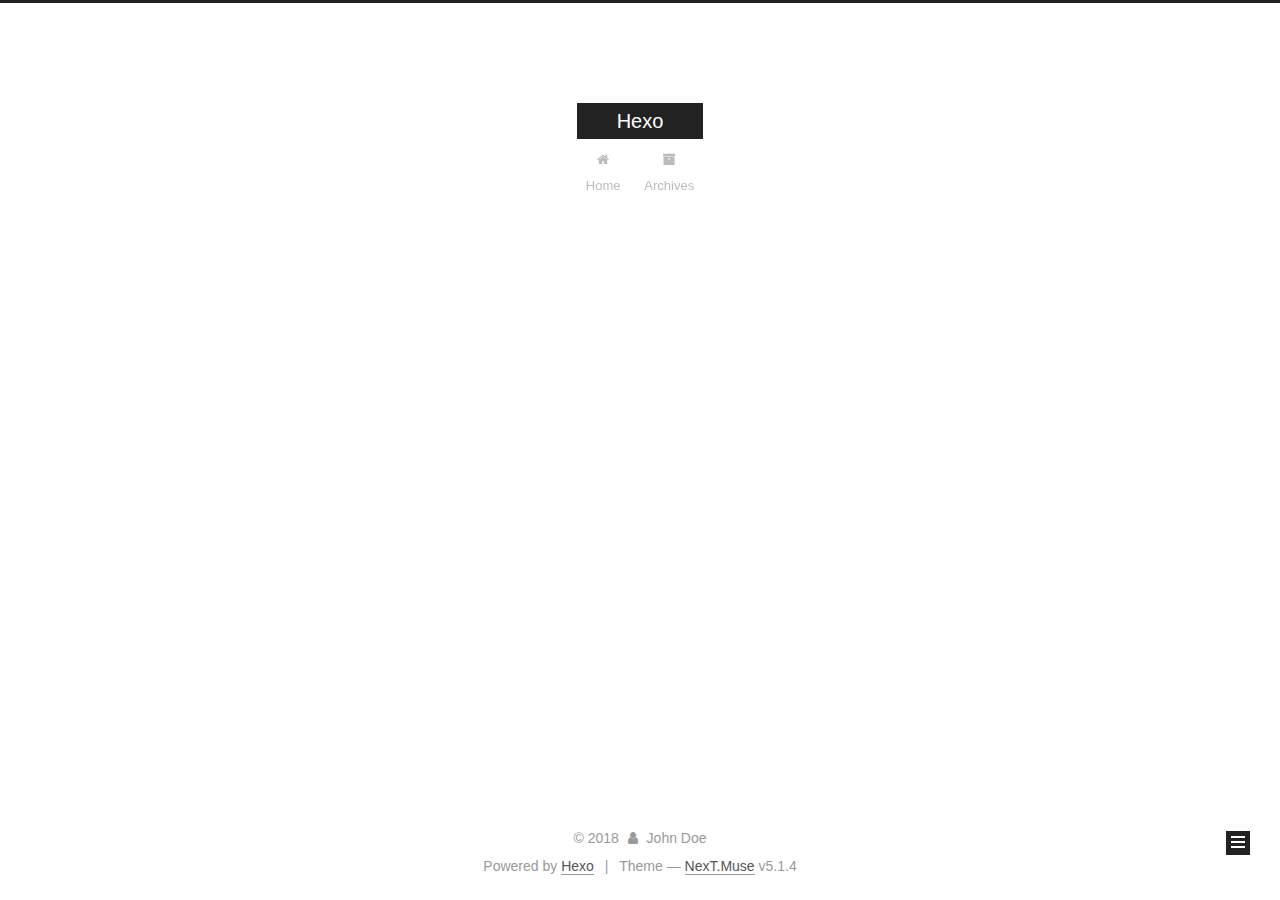
==== archives/index.html @ 25adc260 "Site updated: 2018-12-30 01:09:30" ====
<!DOCTYPE html>



  


<html class="theme-next muse use-motion" lang="">
<head><meta name="generator" content="Hexo 3.8.0">
  <meta charset="UTF-8">
<meta http-equiv="X-UA-Compatible" content="IE=edge">
<meta name="viewport" content="width=device-width, initial-scale=1, maximum-scale=1">
<meta name="theme-color" content="#222">









<meta http-equiv="Cache-Control" content="no-transform">
<meta http-equiv="Cache-Control" content="no-siteapp">
















  
  
  <link href="/lib/fancybox/source/jquery.fancybox.css?v=2.1.5" rel="stylesheet" type="text/css">







<link href="/lib/font-awesome/css/font-awesome.min.css?v=4.6.2" rel="stylesheet" type="text/css">

<link href="/css/main.css?v=5.1.4" rel="stylesheet" type="text/css">


  <link rel="apple-touch-icon" sizes="180x180" href="/images/apple-touch-icon-next.png?v=5.1.4">


  <link rel="icon" type="image/png" sizes="32x32" href="/images/favicon-32x32-next.png?v=5.1.4">


  <link rel="icon" type="image/png" sizes="16x16" href="/images/favicon-16x16-next.png?v=5.1.4">


  <link rel="mask-icon" href="/images/logo.svg?v=5.1.4" color="#222">





  <meta name="keywords" content="Hexo, NexT">










<meta property="og:type" content="website">
<meta property="og:title" content="Hexo">
<meta property="og:url" content="http://yoursite.com/archives/index.html">
<meta property="og:site_name" content="Hexo">
<meta property="og:locale" content="default">
<meta name="twitter:card" content="summary">
<meta name="twitter:title" content="Hexo">



<script type="text/javascript" id="hexo.configurations">
  var NexT = window.NexT || {};
  var CONFIG = {
    root: '/',
    scheme: 'Muse',
    version: '5.1.4',
    sidebar: {"position":"left","display":"post","offset":12,"b2t":false,"scrollpercent":false,"onmobile":false},
    fancybox: true,
    tabs: true,
    motion: {"enable":true,"async":false,"transition":{"post_block":"fadeIn","post_header":"slideDownIn","post_body":"slideDownIn","coll_header":"slideLeftIn","sidebar":"slideUpIn"}},
    duoshuo: {
      userId: '0',
      author: 'Author'
    },
    algolia: {
      applicationID: '',
      apiKey: '',
      indexName: '',
      hits: {"per_page":10},
      labels: {"input_placeholder":"Search for Posts","hits_empty":"We didn't find any results for the search: ${query}","hits_stats":"${hits} results found in ${time} ms"}
    }
  };
</script>



  <link rel="canonical" href="http://yoursite.com/archives/">





  <title>Archive | Hexo</title>
  








</head>

<body itemscope="" itemtype="http://schema.org/WebPage" lang="default">

  
  
    
  

  <div class="container sidebar-position-left page-archive">
    <div class="headband"></div>

    <header id="header" class="header" itemscope="" itemtype="http://schema.org/WPHeader">
      <div class="header-inner"><div class="site-brand-wrapper">
  <div class="site-meta ">
    

    <div class="custom-logo-site-title">
      <a href="/" class="brand" rel="start">
        <span class="logo-line-before"><i></i></span>
        <span class="site-title">Hexo</span>
        <span class="logo-line-after"><i></i></span>
      </a>
    </div>
      
        <p class="site-subtitle"></p>
      
  </div>

  <div class="site-nav-toggle">
    <button>
      <span class="btn-bar"></span>
      <span class="btn-bar"></span>
      <span class="btn-bar"></span>
    </button>
  </div>
</div>

<nav class="site-nav">
  

  
    <ul id="menu" class="menu">
      
        
        <li class="menu-item menu-item-home">
          <a href="/" rel="section">
            
              <i class="menu-item-icon fa fa-fw fa-home"></i> <br>
            
            Home
          </a>
        </li>
      
        
        <li class="menu-item menu-item-archives">
          <a href="/archives/" rel="section">
            
              <i class="menu-item-icon fa fa-fw fa-archive"></i> <br>
            
            Archives
          </a>
        </li>
      

      
    </ul>
  

  
</nav>



 </div>
    </header>

    <main id="main" class="main">
      <div class="main-inner">
        <div class="content-wrap">
          <div id="content" class="content">
            

  
  
  
  <div class="post-block archive">
    <div id="posts" class="posts-collapse">
      <span class="archive-move-on"></span>

      <span class="archive-page-counter">
        
        
        
          
        
        Um..! 2 posts in total. Keep on posting.
      </span>

      

        
        
        

        
          
          <div class="collection-title">
            <h1 class="archive-year" id="archive-year-2018">2018</h1>
          </div>
        
        

        

  <article class="post post-type-normal" itemscope="" itemtype="http://schema.org/Article">
    <header class="post-header">

      <h2 class="post-title">
        
            <a class="post-title-link" href="/2018/12/30/HelloWorld/" itemprop="url">
              
                <span itemprop="name">HelloWorld</span>
              
            </a>
        
      </h2>

      <div class="post-meta">
        <time class="post-time" itemprop="dateCreated" datetime="2018-12-30T00:10:18+08:00" content="2018-12-30">
          12-30
        </time>
      </div>

    </header>
  </article>



      

        
        
        

        
        

        

  <article class="post post-type-normal" itemscope="" itemtype="http://schema.org/Article">
    <header class="post-header">

      <h2 class="post-title">
        
            <a class="post-title-link" href="/2018/12/29/hello-world/" itemprop="url">
              
                <span itemprop="name">Hello World</span>
              
            </a>
        
      </h2>

      <div class="post-meta">
        <time class="post-time" itemprop="dateCreated" datetime="2018-12-29T23:58:40+08:00" content="2018-12-29">
          12-29
        </time>
      </div>

    </header>
  </article>



      

    </div>
  </div>
  
  
  

  



          </div>
          


          

        </div>
        
          
  
  <div class="sidebar-toggle">
    <div class="sidebar-toggle-line-wrap">
      <span class="sidebar-toggle-line sidebar-toggle-line-first"></span>
      <span class="sidebar-toggle-line sidebar-toggle-line-middle"></span>
      <span class="sidebar-toggle-line sidebar-toggle-line-last"></span>
    </div>
  </div>

  <aside id="sidebar" class="sidebar">
    
    <div class="sidebar-inner">

      

      

      <section class="site-overview-wrap sidebar-panel sidebar-panel-active">
        <div class="site-overview">
          <div class="site-author motion-element" itemprop="author" itemscope="" itemtype="http://schema.org/Person">
            
              <p class="site-author-name" itemprop="name">John Doe</p>
              <p class="site-description motion-element" itemprop="description"></p>
          </div>

          <nav class="site-state motion-element">

            
              <div class="site-state-item site-state-posts">
              
                <a href="/archives/">
              
                  <span class="site-state-item-count">2</span>
                  <span class="site-state-item-name">posts</span>
                </a>
              </div>
            

            

            

          </nav>

          

          

          
          

          
          

          

        </div>
      </section>

      

      

    </div>
  </aside>


        
      </div>
    </main>

    <footer id="footer" class="footer">
      <div class="footer-inner">
        <div class="copyright">&copy; <span itemprop="copyrightYear">2018</span>
  <span class="with-love">
    <i class="fa fa-user"></i>
  </span>
  <span class="author" itemprop="copyrightHolder">John Doe</span>

  
</div>


  <div class="powered-by">Powered by <a class="theme-link" target="_blank" href="https://hexo.io">Hexo</a></div>



  <span class="post-meta-divider">|</span>



  <div class="theme-info">Theme &mdash; <a class="theme-link" target="_blank" href="https://github.com/iissnan/hexo-theme-next">NexT.Muse</a> v5.1.4</div>




        







        
      </div>
    </footer>

    
      <div class="back-to-top">
        <i class="fa fa-arrow-up"></i>
        
      </div>
    

    

  </div>

  

<script type="text/javascript">
  if (Object.prototype.toString.call(window.Promise) !== '[object Function]') {
    window.Promise = null;
  }
</script>









  












  
  
    <script type="text/javascript" src="/lib/jquery/index.js?v=2.1.3"></script>
  

  
  
    <script type="text/javascript" src="/lib/fastclick/lib/fastclick.min.js?v=1.0.6"></script>
  

  
  
    <script type="text/javascript" src="/lib/jquery_lazyload/jquery.lazyload.js?v=1.9.7"></script>
  

  
  
    <script type="text/javascript" src="/lib/velocity/velocity.min.js?v=1.2.1"></script>
  

  
  
    <script type="text/javascript" src="/lib/velocity/velocity.ui.min.js?v=1.2.1"></script>
  

  
  
    <script type="text/javascript" src="/lib/fancybox/source/jquery.fancybox.pack.js?v=2.1.5"></script>
  


  


  <script type="text/javascript" src="/js/src/utils.js?v=5.1.4"></script>

  <script type="text/javascript" src="/js/src/motion.js?v=5.1.4"></script>



  
  

  

  


  <script type="text/javascript" src="/js/src/bootstrap.js?v=5.1.4"></script>



  


  




	





  





  












  





  

  

  

  
  

  

  

  

</body>
</html>
---- css/main.css ----
/* normalize.css v3.0.2 | MIT License | git.io/normalize */
html {
  font-family: sans-serif; /* 1 */
  -ms-text-size-adjust: 100%; /* 2 */
  -webkit-text-size-adjust: 100%; /* 2 */
}
body {
  margin: 0;
}
article,
aside,
details,
figcaption,
figure,
footer,
header,
hgroup,
main,
menu,
nav,
section,
summary {
  display: block;
}
audio,
canvas,
progress,
video {
  display: inline-block; /* 1 */
  vertical-align: baseline; /* 2 */
}
audio:not([controls]) {
  display: none;
  height: 0;
}
[hidden],
template {
  display: none;
}
a {
  background-color: transparent;
}
a:active,
a:hover {
  outline: 0;
}
abbr[title] {
  border-bottom: 1px dotted;
}
b,
strong {
  font-weight: bold;
}
dfn {
  font-style: italic;
}
h1 {
  font-size: 2em;
  margin: 0.67em 0;
}
mark {
  background: #ff0;
  color: #000;
}
small {
  font-size: 80%;
}
sub,
sup {
  font-size: 75%;
  line-height: 0;
  position: relative;
  vertical-align: baseline;
}
sup {
  top: -0.5em;
}
sub {
  bottom: -0.25em;
}
img {
  border: 0;
}
svg:not(:root) {
  overflow: hidden;
}
figure {
  margin: 1em 40px;
}
hr {
  -moz-box-sizing: content-box;
  box-sizing: content-box;
  height: 0;
}
pre {
  overflow: auto;
}
code,
kbd,
pre,
samp {
  font-family: monospace, monospace;
  font-size: 1em;
}
button,
input,
optgroup,
select,
textarea {
  color: inherit; /* 1 */
  font: inherit; /* 2 */
  margin: 0; /* 3 */
}
button {
  overflow: visible;
}
button,
select {
  text-transform: none;
}
button,
html input[type="button"],
input[type="reset"],
input[type="submit"] {
  -webkit-appearance: button; /* 2 */
  cursor: pointer; /* 3 */
}
button[disabled],
html input[disabled] {
  cursor: default;
}
button::-moz-focus-inner,
input::-moz-focus-inner {
  border: 0;
  padding: 0;
}
input {
  line-height: normal;
}
input[type="checkbox"],
input[type="radio"] {
  box-sizing: border-box; /* 1 */
  padding: 0; /* 2 */
}
input[type="number"]::-webkit-inner-spin-button,
input[type="number"]::-webkit-outer-spin-button {
  height: auto;
}
input[type="search"] {
  -webkit-appearance: textfield; /* 1 */
  -moz-box-sizing: content-box;
  -webkit-box-sizing: content-box; /* 2 */
  box-sizing: content-box;
}
input[type="search"]::-webkit-search-cancel-button,
input[type="search"]::-webkit-search-decoration {
  -webkit-appearance: none;
}
fieldset {
  border: 1px solid #c0c0c0;
  margin: 0 2px;
  padding: 0.35em 0.625em 0.75em;
}
legend {
  border: 0; /* 1 */
  padding: 0; /* 2 */
}
textarea {
  overflow: auto;
}
optgroup {
  font-weight: bold;
}
table {
  border-collapse: collapse;
  border-spacing: 0;
}
td,
th {
  padding: 0;
}
::selection {
  background: #262a30;
  color: #fff;
}
body {
  position: relative;
  font-family: 'Lato', "PingFang SC", "Microsoft YaHei", sans-serif;
  font-size: 14px;
  line-height: 2;
  color: #555;
  background: #fff;
}
@media (max-width: 767px) {
  body {
    padding-right: 0 !important;
  }
}
@media (min-width: 768px) and (max-width: 991px) {
  body {
    padding-right: 0 !important;
  }
}
@media (min-width: 1600px) {
  body {
    font-size: 16px;
  }
}
h1,
h2,
h3,
h4,
h5,
h6 {
  margin: 0;
  padding: 0;
  font-weight: bold;
  line-height: 1.5;
  font-family: 'Lato', "PingFang SC", "Microsoft YaHei", sans-serif;
}
h2,
h3,
h4,
h5,
h6 {
  margin: 20px 0 15px;
}
h1 {
  font-size: 22px;
}
@media (max-width: 767px) {
  h1 {
    font-size: 18px;
  }
}
h2 {
  font-size: 20px;
}
@media (max-width: 767px) {
  h2 {
    font-size: 16px;
  }
}
h3 {
  font-size: 18px;
}
@media (max-width: 767px) {
  h3 {
    font-size: 14px;
  }
}
h4 {
  font-size: 16px;
}
@media (max-width: 767px) {
  h4 {
    font-size: 12px;
  }
}
h5 {
  font-size: 14px;
}
@media (max-width: 767px) {
  h5 {
    font-size: 10px;
  }
}
h6 {
  font-size: 12px;
}
@media (max-width: 767px) {
  h6 {
    font-size: 8px;
  }
}
p {
  margin: 0 0 20px 0;
}
a {
  color: #555;
  text-decoration: none;
  outline: none;
  border-bottom: 1px solid #999;
  word-wrap: break-word;
}
a:hover {
  color: #222;
  border-bottom-color: #222;
}
blockquote {
  margin: 0;
  padding: 0;
}
img {
  display: block;
  margin: auto;
  max-width: 100%;
  height: auto;
}
hr {
  margin: 40px 0;
  height: 3px;
  border: none;
  background-color: #ddd;
  background-image: repeating-linear-gradient(-45deg, #fff, #fff 4px, transparent 4px, transparent 8px);
}
blockquote {
  padding: 0 15px;
  color: #666;
  border-left: 4px solid #ddd;
}
blockquote cite::before {
  content: "-";
  padding: 0 5px;
}
dt {
  font-weight: 700;
}
dd {
  margin: 0;
  padding: 0;
}
kbd {
  border: 1px solid #ccc;
  border-radius: 0.2em;
  box-shadow: 0.1em 0.1em 0.2em rgba(0,0,0,0.1);
  background-color: #f9f9f9;
  font-family: inherit;
  background-image: -webkit-linear-gradient(top, #eee, #fff, #eee);
  padding: 0.1em 0.3em;
  white-space: nowrap;
}
.text-left {
  text-align: left;
}
.text-center {
  text-align: center;
}
.text-right {
  text-align: right;
}
.text-justify {
  text-align: justify;
}
.text-nowrap {
  white-space: nowrap;
}
.text-lowercase {
  text-transform: lowercase;
}
.text-uppercase {
  text-transform: uppercase;
}
.text-capitalize {
  text-transform: capitalize;
}
.center-block {
  display: block;
  margin-left: auto;
  margin-right: auto;
}
.clearfix:before,
.clearfix:after {
  content: " ";
  display: table;
}
.clearfix:after {
  clear: both;
}
.pullquote {
  width: 45%;
}
.pullquote.left {
  float: left;
  margin-left: 5px;
  margin-right: 10px;
}
.pullquote.right {
  float: right;
  margin-left: 10px;
  margin-right: 5px;
}
.affix.affix.affix {
  position: fixed;
}
.translation {
  margin-top: -20px;
  font-size: 14px;
  color: #999;
}
.scrollbar-measure {
  width: 100px;
  height: 100px;
  overflow: scroll;
  position: absolute;
  top: -9999px;
}
.use-motion .motion-element {
  opacity: 0;
}
table {
  margin: 20px 0;
  width: 100%;
  border-collapse: collapse;
  border-spacing: 0;
  border: 1px solid #ddd;
  font-size: 14px;
  table-layout: fixed;
  word-wrap: break-all;
}
table>tbody>tr:nth-of-type(odd) {
  background-color: #f9f9f9;
}
table>tbody>tr:hover {
  background-color: #f5f5f5;
}
caption,
th,
td {
  padding: 8px;
  text-align: left;
  vertical-align: middle;
  font-weight: normal;
}
th,
td {
  border-bottom: 3px solid #ddd;
  border-right: 1px solid #eee;
}
th {
  padding-bottom: 10px;
  font-weight: 700;
}
td {
  border-bottom-width: 1px;
}
html,
body {
  height: 100%;
}
.container {
  position: relative;
  min-height: 100%;
}
.header-inner {
  margin: 0 auto;
  padding: 100px 0 70px;
  width: 700px;
}
@media (min-width: 1600px) {
  .container .header-inner {
    width: 900px;
  }
}
.main {
  padding-bottom: 150px;
}
.main-inner {
  margin: 0 auto;
  width: 700px;
}
@media (min-width: 1600px) {
  .container .main-inner {
    width: 900px;
  }
}
.footer {
  position: absolute;
  left: 0;
  bottom: 0;
  width: 100%;
  min-height: 50px;
}
.footer-inner {
  box-sizing: border-box;
  margin: 20px auto;
  width: 700px;
}
@media (min-width: 1600px) {
  .container .footer-inner {
    width: 900px;
  }
}
pre,
.highlight {
  overflow: auto;
  margin: 20px 0;
  padding: 0;
  font-size: 13px;
  color: #4d4d4c;
  background: #f7f7f7;
  line-height: 1.6;
}
pre,
code {
  font-family: consolas, Menlo, "PingFang SC", "Microsoft YaHei", monospace;
}
code {
  padding: 2px 4px;
  word-wrap: break-word;
  color: #555;
  background: #eee;
  border-radius: 3px;
  font-size: 13px;
}
pre {
  padding: 10px;
}
pre code {
  padding: 0;
  color: #4d4d4c;
  background: none;
  text-shadow: none;
}
.highlight {
  border-radius: 1px;
}
.highlight pre {
  border: none;
  margin: 0;
  padding: 10px 0;
}
.highlight table {
  margin: 0;
  width: auto;
  border: none;
}
.highlight td {
  border: none;
  padding: 0;
}
.highlight figcaption {
  font-size: 1em;
  color: #4d4d4c;
  line-height: 1em;
  margin-bottom: 1em;
}
.highlight figcaption:before,
.highlight figcaption:after {
  content: " ";
  display: table;
}
.highlight figcaption:after {
  clear: both;
}
.highlight figcaption a {
  float: right;
  color: #4d4d4c;
}
.highlight figcaption a:hover {
  border-bottom-color: #4d4d4c;
}
.highlight .gutter pre {
  padding-left: 10px;
  padding-right: 10px;
  color: #869194;
  text-align: right;
  background-color: #eff2f3;
}
.highlight .code pre {
  width: 100%;
  padding-left: 10px;
  padding-right: 10px;
  background-color: #f7f7f7;
}
.highlight .line {
  height: 20px;
}
.gutter {
  -webkit-user-select: none;
  -moz-user-select: none;
  -ms-user-select: none;
  user-select: none;
}
.gist table {
  width: auto;
}
.gist table td {
  border: none;
}
pre .deletion {
  background: #fdd;
}
pre .addition {
  background: #dfd;
}
pre .meta {
  color: #8959a8;
}
pre .comment {
  color: #8e908c;
}
pre .variable,
pre .attribute,
pre .tag,
pre .regexp,
pre .ruby .constant,
pre .xml .tag .title,
pre .xml .pi,
pre .xml .doctype,
pre .html .doctype,
pre .css .id,
pre .css .class,
pre .css .pseudo {
  color: #c82829;
}
pre .number,
pre .preprocessor,
pre .built_in,
pre .literal,
pre .params,
pre .constant,
pre .command {
  color: #f5871f;
}
pre .ruby .class .title,
pre .css .rules .attribute,
pre .string,
pre .value,
pre .inheritance,
pre .header,
pre .ruby .symbol,
pre .xml .cdata,
pre .special,
pre .number,
pre .formula {
  color: #718c00;
}
pre .title,
pre .css .hexcolor {
  color: #3e999f;
}
pre .function,
pre .python .decorator,
pre .python .title,
pre .ruby .function .title,
pre .ruby .title .keyword,
pre .perl .sub,
pre .javascript .title,
pre .coffeescript .title {
  color: #4271ae;
}
pre .keyword,
pre .javascript .function {
  color: #8959a8;
}
.full-image.full-image.full-image.full-image {
  border: none;
  max-width: 100%;
  width: auto;
  margin: 20px auto 25px;
}
@media (min-width: 992px) {
  .full-image.full-image.full-image.full-image {
    max-width: none;
    width: 110%;
    margin: 25px -5%;
  }
}
.blockquote-center,
.page-home .post-type-quote blockquote,
.page-post-detail .post-type-quote blockquote {
  position: relative;
  margin: 40px 0;
  padding: 0;
  border-left: none;
  text-align: center;
}
.blockquote-center::before,
.page-home .post-type-quote blockquote::before,
.page-post-detail .post-type-quote blockquote::before,
.blockquote-center::after,
.page-home .post-type-quote blockquote::after,
.page-post-detail .post-type-quote blockquote::after {
  position: absolute;
  content: ' ';
  display: block;
  width: 100%;
  height: 24px;
  opacity: 0.2;
  background-repeat: no-repeat;
  background-position: 0 -6px;
  background-size: 22px 22px;
}
.blockquote-center::before,
.page-home .post-type-quote blockquote::before,
.page-post-detail .post-type-quote blockquote::before {
  top: -20px;
  background-image: url("../images/quote-l.svg");
  border-top: 1px solid #ccc;
}
.blockquote-center::after,
.page-home .post-type-quote blockquote::after,
.page-post-detail .post-type-quote blockquote::after {
  bottom: -20px;
  background-image: url("../images/quote-r.svg");
  border-bottom: 1px solid #ccc;
  background-position: 100% 8px;
}
.blockquote-center p,
.page-home .post-type-quote blockquote p,
.page-post-detail .post-type-quote blockquote p,
.blockquote-center div,
.page-home .post-type-quote blockquote div,
.page-post-detail .post-type-quote blockquote div {
  text-align: center;
}
.post .post-body .group-picture img {
  box-sizing: border-box;
  padding: 0 3px;
  border: none;
}
.post .group-picture-row {
  overflow: hidden;
  margin-top: 6px;
}
.post .group-picture-row:first-child {
  margin-top: 0;
}
.post .group-picture-column {
  float: left;
}
.page-post-detail .post-body .group-picture-column {
  float: none;
  margin-top: 10px;
  width: auto !important;
}
.page-post-detail .post-body .group-picture-column img {
  margin: 0 auto;
}
.page-archive .group-picture-container {
  overflow: hidden;
}
.page-archive .group-picture-row {
  float: left;
}
.page-archive .group-picture-row:first-child {
  margin-top: 6px;
}
.page-archive .group-picture-column {
  max-width: 150px;
  max-height: 150px;
}
.post-body .note {
  position: relative;
  padding: 15px;
  margin-bottom: 20px;
  border: 1px solid #eee;
  border-left-width: 5px;
  border-radius: 3px;
}
.post-body .note h2,
.post-body .note h3,
.post-body .note h4,
.post-body .note h5,
.post-body .note h6 {
  margin-top: 0;
  margin-bottom: 0;
  border-bottom: initial;
  padding-top: 0 !important;
}
.post-body .note p:first-child,
.post-body .note ul:first-child,
.post-body .note ol:first-child,
.post-body .note table:first-child,
.post-body .note pre:first-child,
.post-body .note blockquote:first-child {
  margin-top: 0;
}
.post-body .note p:last-child,
.post-body .note ul:last-child,
.post-body .note ol:last-child,
.post-body .note table:last-child,
.post-body .note pre:last-child,
.post-body .note blockquote:last-child {
  margin-bottom: 0;
}
.post-body .note.default {
  border-left-color: #777;
}
.post-body .note.default h2,
.post-body .note.default h3,
.post-body .note.default h4,
.post-body .note.default h5,
.post-body .note.default h6 {
  color: #777;
}
.post-body .note.primary {
  border-left-color: #6f42c1;
}
.post-body .note.primary h2,
.post-body .note.primary h3,
.post-body .note.primary h4,
.post-body .note.primary h5,
.post-body .note.primary h6 {
  color: #6f42c1;
}
.post-body .note.info {
  border-left-color: #428bca;
}
.post-body .note.info h2,
.post-body .note.info h3,
.post-body .note.info h4,
.post-body .note.info h5,
.post-body .note.info h6 {
  color: #428bca;
}
.post-body .note.success {
  border-left-color: #5cb85c;
}
.post-body .note.success h2,
.post-body .note.success h3,
.post-body .note.success h4,
.post-body .note.success h5,
.post-body .note.success h6 {
  color: #5cb85c;
}
.post-body .note.warning {
  border-left-color: #f0ad4e;
}
.post-body .note.warning h2,
.post-body .note.warning h3,
.post-body .note.warning h4,
.post-body .note.warning h5,
.post-body .note.warning h6 {
  color: #f0ad4e;
}
.post-body .note.danger {
  border-left-color: #d9534f;
}
.post-body .note.danger h2,
.post-body .note.danger h3,
.post-body .note.danger h4,
.post-body .note.danger h5,
.post-body .note.danger h6 {
  color: #d9534f;
}
.post-body .label {
  display: inline;
  padding: 0 2px;
  white-space: nowrap;
}
.post-body .label.default {
  background-color: #f0f0f0;
}
.post-body .label.primary {
  background-color: #efe6f7;
}
.post-body .label.info {
  background-color: #e5f2f8;
}
.post-body .label.success {
  background-color: #e7f4e9;
}
.post-body .label.warning {
  background-color: #fcf6e1;
}
.post-body .label.danger {
  background-color: #fae8eb;
}
.post-body .tabs {
  position: relative;
  display: block;
  margin-bottom: 20px;
  padding-top: 10px;
}
.post-body .tabs ul.nav-tabs {
  margin: 0;
  padding: 0;
  display: flex;
  margin-bottom: -1px;
}
@media (max-width: 413px) {
  .post-body .tabs ul.nav-tabs {
    display: block;
    margin-bottom: 5px;
  }
}
.post-body .tabs ul.nav-tabs li.tab {
  list-style-type: none !important;
  margin: 0 0.25em 0 0;
  border-top: 3px solid transparent;
  border-left: 1px solid transparent;
  border-right: 1px solid transparent;
}
@media (max-width: 413px) {
  .post-body .tabs ul.nav-tabs li.tab {
    margin: initial;
    border-top: 1px solid transparent;
    border-left: 3px solid transparent;
    border-right: 1px solid transparent;
    border-bottom: 1px solid transparent;
  }
}
.post-body .tabs ul.nav-tabs li.tab a {
  outline: 0;
  border-bottom: initial;
  display: block;
  line-height: 1.8em;
  padding: 0.25em 0.75em;
  transition-duration: 0.2s;
  transition-timing-function: ease-out;
  transition-delay: 0s;
}
.post-body .tabs ul.nav-tabs li.tab a i {
  width: 1.285714285714286em;
}
.post-body .tabs ul.nav-tabs li.tab.active {
  border-top: 3px solid #fc6423;
  border-left: 1px solid #ddd;
  border-right: 1px solid #ddd;
  background-color: #fff;
}
@media (max-width: 413px) {
  .post-body .tabs ul.nav-tabs li.tab.active {
    border-top: 1px solid #ddd;
    border-left: 3px solid #fc6423;
    border-right: 1px solid #ddd;
    border-bottom: 1px solid #ddd;
  }
}
.post-body .tabs ul.nav-tabs li.tab.active a {
  cursor: default;
  color: #555;
}
.post-body .tabs .tab-content {
  background-color: #fff;
}
.post-body .tabs .tab-content .tab-pane {
  border: 1px solid #ddd;
  padding: 20px 20px 0 20px;
}
.post-body .tabs .tab-content .tab-pane:not(.active) {
  display: none !important;
}
.post-body .tabs .tab-content .tab-pane.active {
  display: block !important;
}
.btn {
  display: inline-block;
  padding: 0 20px;
  font-size: 14px;
  color: #fff;
  background: #222;
  border: 2px solid #222;
  text-decoration: none;
  border-radius: 0;
  transition-property: background-color;
  transition-duration: 0.2s;
  transition-timing-function: ease-in-out;
  transition-delay: 0s;
  line-height: 2;
}
.btn:hover {
  border-color: #222;
  color: #222;
  background: #fff;
}
.btn +.btn {
  margin: 0 0 8px 8px;
}
.btn .fa-fw {
  width: 1.285714285714286em;
  text-align: left;
}
.btn-bar {
  display: block;
  width: 22px;
  height: 2px;
  background: #555;
  border-radius: 1px;
}
.btn-bar+.btn-bar {
  margin-top: 4px;
}
.pagination {
  margin: 120px 0 40px;
  text-align: center;
  border-top: 1px solid #eee;
}
.page-number-basic,
.pagination .prev,
.pagination .next,
.pagination .page-number,
.pagination .space {
  display: inline-block;
  position: relative;
  top: -1px;
  margin: 0 10px;
  padding: 0 11px;
}
@media (max-width: 767px) {
  .page-number-basic,
  .pagination .prev,
  .pagination .next,
  .pagination .page-number,
  .pagination .space {
    margin: 0 5px;
  }
}
.pagination .prev,
.pagination .next,
.pagination .page-number {
  border-bottom: 0;
  border-top: 1px solid #eee;
  transition-property: border-color;
  transition-duration: 0.2s;
  transition-timing-function: ease-in-out;
  transition-delay: 0s;
}
.pagination .prev:hover,
.pagination .next:hover,
.pagination .page-number:hover {
  border-top-color: #222;
}
.pagination .space {
  padding: 0;
  margin: 0;
}
.pagination .prev {
  margin-left: 0;
}
.pagination .next {
  margin-right: 0;
}
.pagination .page-number.current {
  color: #fff;
  background: #ccc;
  border-top-color: #ccc;
}
@media (max-width: 767px) {
  .pagination {
    border-top: none;
  }
  .pagination .prev,
  .pagination .next,
  .pagination .page-number {
    margin-bottom: 10px;
    border-top: 0;
    border-bottom: 1px solid #eee;
    padding: 0 10px;
  }
  .pagination .prev:hover,
  .pagination .next:hover,
  .pagination .page-number:hover {
    border-bottom-color: #222;
  }
}
.comments {
  margin: 60px 20px 0;
}
.tag-cloud {
  text-align: center;
}
.tag-cloud a {
  display: inline-block;
  margin: 10px;
}
.back-to-top {
  box-sizing: border-box;
  position: fixed;
  bottom: -100px;
  right: 30px;
  z-index: 1050;
  padding: 0 6px;
  width: 24px;
  background: #222;
  font-size: 12px;
  opacity: 1;
  color: #fff;
  cursor: pointer;
  text-align: center;
  -webkit-transform: translateZ(0);
  transition-property: bottom;
  transition-duration: 0.2s;
  transition-timing-function: ease-in-out;
  transition-delay: 0s;
}
@media (min-width: 768px) and (max-width: 991px) {
  .back-to-top {
    display: none !important;
  }
}
@media (max-width: 767px) {
  .back-to-top {
    display: none !important;
  }
}
.back-to-top.back-to-top-on {
  bottom: 19px;
}
.header {
  background: transparent;
}
.header-inner {
  position: relative;
}
.headband {
  height: 3px;
  background: #222;
}
.site-meta {
  margin: 0;
  text-align: center;
}
@media (max-width: 767px) {
  .site-meta {
    text-align: center;
  }
}
.brand {
  position: relative;
  display: inline-block;
  padding: 0 40px;
  color: #fff;
  background: #222;
  border-bottom: none;
}
.brand:hover {
  color: #fff;
}
.logo {
  display: inline-block;
  margin-right: 5px;
  line-height: 36px;
  vertical-align: top;
}
.site-title {
  display: inline-block;
  vertical-align: top;
  line-height: 36px;
  font-size: 20px;
  font-weight: normal;
  font-family: 'Lato', "PingFang SC", "Microsoft YaHei", sans-serif;
}
.site-subtitle {
  margin-top: 10px;
  font-size: 13px;
  color: #999;
}
.use-motion .brand {
  opacity: 0;
}
.use-motion .logo,
.use-motion .site-title,
.use-motion .site-subtitle {
  opacity: 0;
  position: relative;
  top: -10px;
}
.site-nav-toggle {
  display: none;
  position: absolute;
  top: 10px;
  left: 10px;
}
@media (max-width: 767px) {
  .site-nav-toggle {
    display: block;
  }
}
.site-nav-toggle button {
  margin-top: 2px;
  padding: 9px 10px;
  background: transparent;
  border: none;
}
@media (max-width: 767px) {
  .site-nav {
    display: none;
    margin: 0 -10px;
    padding: 0 10px;
    clear: both;
    border-top: 1px solid #ddd;
  }
}
@media (min-width: 768px) and (max-width: 991px) {
  .site-nav {
    display: block !important;
  }
}
@media (min-width: 992px) {
  .site-nav {
    display: block !important;
  }
}
.menu {
  margin-top: 20px;
  padding-left: 0;
  text-align: center;
}
.menu .menu-item {
  display: inline-block;
  margin: 0 10px;
  list-style: none;
}
@media screen and (max-width: 767px) {
  .menu .menu-item {
    margin-top: 10px;
  }
}
.menu .menu-item a {
  display: block;
  font-size: 13px;
  line-height: inherit;
  border-bottom: 1px solid transparent;
  transition-property: border-color;
  transition-duration: 0.2s;
  transition-timing-function: ease-in-out;
  transition-delay: 0s;
}
.menu .menu-item a:hover {
  border-bottom-color: #222;
}
.menu .menu-item .fa {
  margin-right: 5px;
}
.use-motion .menu-item {
  opacity: 0;
}
.post-body {
  font-family: 'Lato', "PingFang SC", "Microsoft YaHei", sans-serif;
}
@media (max-width: 767px) {
  .post-body {
    word-break: break-word;
  }
}
.post-body .fancybox img {
  display: block !important;
  margin: 0 auto;
  cursor: pointer;
  cursor: zoom-in;
  cursor: -webkit-zoom-in;
}
.post-body .image-caption,
.post-body .figure .caption {
  margin: -20px auto 15px;
  text-align: center;
  font-size: 14px;
  color: #999;
  font-weight: bold;
  line-height: 1;
}
.post-sticky-flag {
  display: inline-block;
  font-size: 16px;
  -ms-transform: rotate(30deg);
  -webkit-transform: rotate(30deg);
  -moz-transform: rotate(30deg);
  -ms-transform: rotate(30deg);
  -o-transform: rotate(30deg);
  transform: rotate(30deg);
}
.use-motion .post-block,
.use-motion .pagination,
.use-motion .comments {
  opacity: 0;
}
.use-motion .post-header {
  opacity: 0;
}
.use-motion .post-body {
  opacity: 0;
}
.use-motion .collection-title {
  opacity: 0;
}
.posts-expand {
  padding-top: 40px;
}
@media (max-width: 767px) {
  .posts-expand {
    margin: 0 20px;
  }
  .post-body pre .gutter pre {
    padding-right: 10px;
  }
  .post-body .highlight {
    margin-left: 0px;
    margin-right: 0px;
    padding: 0;
  }
  .post-body .highlight .gutter pre {
    padding-right: 10px;
  }
}
@media (min-width: 992px) {
  .posts-expand .post-body {
    text-align: justify;
  }
}
.posts-expand .post-body h2,
.posts-expand .post-body h3,
.posts-expand .post-body h4,
.posts-expand .post-body h5,
.posts-expand .post-body h6 {
  padding-top: 10px;
}
.posts-expand .post-body h2 .header-anchor,
.posts-expand .post-body h3 .header-anchor,
.posts-expand .post-body h4 .header-anchor,
.posts-expand .post-body h5 .header-anchor,
.posts-expand .post-body h6 .header-anchor {
  float: right;
  margin-left: 10px;
  color: #ccc;
  border-bottom-style: none;
  visibility: hidden;
}
.posts-expand .post-body h2 .header-anchor:hover,
.posts-expand .post-body h3 .header-anchor:hover,
.posts-expand .post-body h4 .header-anchor:hover,
.posts-expand .post-body h5 .header-anchor:hover,
.posts-expand .post-body h6 .header-anchor:hover {
  color: inherit;
}
.posts-expand .post-body h2:hover .header-anchor,
.posts-expand .post-body h3:hover .header-anchor,
.posts-expand .post-body h4:hover .header-anchor,
.posts-expand .post-body h5:hover .header-anchor,
.posts-expand .post-body h6:hover .header-anchor {
  visibility: visible;
}
.posts-expand .post-body ul li {
  list-style: circle;
}
.posts-expand .post-body img {
  box-sizing: border-box;
  margin: auto;
  padding: 3px;
  border: 1px solid #ddd;
}
.posts-expand .post-body .fancybox img {
  margin: 0 auto 25px;
}
@media (max-width: 767px) {
  .posts-collapse {
    margin: 0 20px;
  }
  .posts-collapse .post-title,
  .posts-collapse .post-meta {
    display: block;
    width: auto;
    text-align: left;
  }
}
.posts-collapse {
  position: relative;
  z-index: 1010;
  margin-left: 55px;
}
.posts-collapse::after {
  content: " ";
  position: absolute;
  top: 20px;
  left: 0;
  margin-left: -2px;
  width: 4px;
  height: 100%;
  background: #f5f5f5;
  z-index: -1;
}
@media (max-width: 767px) {
  .posts-collapse {
    margin: 0 20px;
  }
}
.posts-collapse .collection-title {
  position: relative;
  margin: 60px 0;
}
.posts-collapse .collection-title h1,
.posts-collapse .collection-title h2 {
  margin-left: 20px;
}
.posts-collapse .collection-title small {
  color: #bbb;
  margin-left: 5px;
}
.posts-collapse .collection-title::before {
  content: " ";
  position: absolute;
  left: 0;
  top: 50%;
  margin-left: -4px;
  margin-top: -4px;
  width: 8px;
  height: 8px;
  background: #bbb;
  border-radius: 50%;
}
.posts-collapse .post {
  margin: 30px 0;
}
.posts-collapse .post-header {
  position: relative;
  transition-duration: 0.2s;
  transition-timing-function: ease-in-out;
  transition-delay: 0s;
  transition-property: border;
  border-bottom: 1px dashed #ccc;
}
.posts-collapse .post-header::before {
  content: " ";
  position: absolute;
  left: 0;
  top: 12px;
  width: 6px;
  height: 6px;
  margin-left: -4px;
  background: #bbb;
  border-radius: 50%;
  border: 1px solid #fff;
  transition-duration: 0.2s;
  transition-timing-function: ease-in-out;
  transition-delay: 0s;
  transition-property: background;
}
.posts-collapse .post-header:hover {
  border-bottom-color: #666;
}
.posts-collapse .post-header:hover::before {
  background: #222;
}
.posts-collapse .post-meta {
  position: absolute;
  font-size: 12px;
  left: 20px;
  top: 5px;
}
.posts-collapse .post-comments-count {
  display: none;
}
.posts-collapse .post-title {
  margin-left: 60px;
  font-size: 16px;
  font-weight: normal;
  line-height: inherit;
}
.posts-collapse .post-title::after {
  margin-left: 3px;
  opacity: 0.6;
}
.posts-collapse .post-title a {
  color: #666;
  border-bottom: none;
}
.page-home .post-type-quote .post-header,
.page-post-detail .post-type-quote .post-header,
.page-home .post-type-quote .post-tags,
.page-post-detail .post-type-quote .post-tags {
  display: none;
}
.posts-expand .post-title {
  text-align: center;
  word-break: break-word;
  font-weight: 400;
}
.posts-expand .post-title-link {
  display: inline-block;
  position: relative;
  color: #555;
  border-bottom: none;
  line-height: 1.2;
  vertical-align: top;
}
.posts-expand .post-title-link::before {
  content: "";
  position: absolute;
  width: 100%;
  height: 2px;
  bottom: 0;
  left: 0;
  background-color: #000;
  visibility: hidden;
  -webkit-transform: scaleX(0);
  -moz-transform: scaleX(0);
  -ms-transform: scaleX(0);
  -o-transform: scaleX(0);
  transform: scaleX(0);
  transition-duration: 0.2s;
  transition-timing-function: ease-in-out;
  transition-delay: 0s;
}
.posts-expand .post-title-link:hover::before {
  visibility: visible;
  -webkit-transform: scaleX(1);
  -moz-transform: scaleX(1);
  -ms-transform: scaleX(1);
  -o-transform: scaleX(1);
  transform: scaleX(1);
}
.posts-expand .post-title-link .fa {
  font-size: 16px;
}
.posts-expand .post-meta {
  margin: 3px 0 60px 0;
  color: #999;
  font-family: 'Lato', "PingFang SC", "Microsoft YaHei", sans-serif;
  font-size: 12px;
  text-align: center;
}
.posts-expand .post-meta .post-category-list {
  display: inline-block;
  margin: 0;
  padding: 3px;
}
.posts-expand .post-meta .post-category-list-link {
  color: #999;
}
.posts-expand .post-meta .post-description {
  font-size: 14px;
  margin-top: 2px;
}
.post-meta-divider {
  margin: 0 0.5em;
}
.post-meta-item-icon {
  margin-right: 3px;
}
@media (min-width: 768px) and (max-width: 991px) {
  .post-meta-item-icon {
    display: inline-block;
  }
}
@media (max-width: 767px) {
  .post-meta-item-icon {
    display: inline-block;
  }
}
@media (min-width: 768px) and (max-width: 991px) {
  .post-meta-item-text {
    display: none;
  }
}
@media (max-width: 767px) {
  .post-meta-item-text {
    display: none;
  }
}
@media (max-width: 767px) {
  .posts-expand .post-comments-count {
    display: none;
  }
}
.post-button {
  margin-top: 40px;
}
.posts-expand .post-tags {
  margin-top: 40px;
  text-align: center;
}
.posts-expand .post-tags a {
  display: inline-block;
  margin-right: 10px;
  font-size: 13px;
}
.post-nav {
  display: table;
  margin-top: 15px;
  width: 100%;
  border-top: 1px solid #eee;
}
.post-nav-divider {
  display: table-cell;
  width: 10%;
}
.post-nav-item {
  display: table-cell;
  padding: 10px 0 0 0;
  width: 45%;
  vertical-align: top;
}
.post-nav-item a {
  position: relative;
  display: block;
  line-height: 25px;
  font-size: 14px;
  color: #555;
  border-bottom: none;
}
.post-nav-item a:hover {
  color: #222;
  border-bottom: none;
}
.post-nav-item a:active {
  top: 2px;
}
.post-nav-item .fa {
  position: absolute;
  top: 8px;
  left: 0;
  font-size: 12px;
}
.post-nav-next a {
  padding-left: 15px;
}
.post-nav-prev {
  text-align: right;
}
.post-nav-prev a {
  padding-right: 15px;
}
.post-nav-prev .fa {
  right: 0;
  left: auto;
}
.posts-expand .post-eof {
  display: block;
  margin: 80px auto 60px;
  width: 8%;
  height: 1px;
  background: #ccc;
  text-align: center;
}
.post:last-child .post-eof.post-eof.post-eof {
  display: none;
}
.post-gallery {
  display: table;
  table-layout: fixed;
  width: 100%;
  border-collapse: separate;
}
.post-gallery-row {
  display: table-row;
}
.post-gallery .post-gallery-img {
  display: table-cell;
  text-align: center;
  vertical-align: middle;
  border: none;
}
.post-gallery .post-gallery-img img {
  max-width: 100%;
  max-height: 100%;
  border: none;
}
.fancybox-close,
.fancybox-close:hover {
  border: none;
}
.rtl.post-body p,
.rtl.post-body a,
.rtl.post-body h1,
.rtl.post-body h2,
.rtl.post-body h3,
.rtl.post-body h4,
.rtl.post-body h5,
.rtl.post-body h6,
.rtl.post-body li,
.rtl.post-body ul,
.rtl.post-body ol {
  direction: rtl;
  font-family: UKIJ Ekran;
}
.rtl.post-title {
  font-family: UKIJ Ekran;
}
.sidebar {
  position: fixed;
  right: 0;
  top: 0;
  bottom: 0;
  width: 0;
  z-index: 1040;
  box-shadow: inset 0 2px 6px #000;
  background: #222;
  -webkit-transform: translateZ(0);
}
.sidebar a {
  color: #999;
  border-bottom-color: #555;
}
.sidebar a:hover {
  color: #eee;
}
@media (min-width: 768px) and (max-width: 991px) {
  .sidebar {
    display: none !important;
  }
}
@media (max-width: 767px) {
  .sidebar {
    display: none !important;
  }
}
.sidebar-inner {
  position: relative;
  padding: 20px 10px;
  color: #999;
  text-align: center;
}
.site-overview-wrap {
  overflow: hidden;
}
.site-overview {
  overflow-y: auto;
  overflow-x: hidden;
}
.sidebar-toggle {
  position: fixed;
  right: 30px;
  bottom: 45px;
  width: 14px;
  height: 14px;
  padding: 5px;
  background: #222;
  line-height: 0;
  z-index: 1050;
  cursor: pointer;
  -webkit-transform: translateZ(0);
}
@media (min-width: 768px) and (max-width: 991px) {
  .sidebar-toggle {
    display: none !important;
  }
}
@media (max-width: 767px) {
  .sidebar-toggle {
    display: none !important;
  }
}
.sidebar-toggle-line {
  position: relative;
  display: inline-block;
  vertical-align: top;
  height: 2px;
  width: 100%;
  background: #fff;
  margin-top: 3px;
}
.sidebar-toggle-line:first-child {
  margin-top: 0;
}
.site-author-image {
  display: block;
  margin: 0 auto;
  padding: 2px;
  max-width: 96px;
  height: auto;
  border: 2px solid #333;
}
.site-author-name {
  margin: 5px 0 0;
  text-align: center;
  color: #f5f5f5;
  font-weight: normal;
}
.site-description {
  margin-top: 5px;
  text-align: center;
  font-size: 14px;
  color: #999;
}
.site-state {
  overflow: hidden;
  line-height: 1.4;
  white-space: nowrap;
  text-align: center;
}
.site-state-item {
  display: inline-block;
  padding: 0 15px;
  border-left: 1px solid #333;
}
.site-state-item:first-child {
  border-left: none;
}
.site-state-item a {
  border-bottom: none;
}
.site-state-item-count {
  display: block;
  text-align: center;
  color: inherit;
  font-weight: 600;
  font-size: 18px;
}
.site-state-item-name {
  font-size: 13px;
  color: inherit;
}
.feed-link {
  margin-top: 20px;
}
.feed-link a {
  display: inline-block;
  padding: 0 15px;
  color: #fc6423;
  border: 1px solid #fc6423;
  border-radius: 4px;
}
.feed-link a i {
  color: #fc6423;
  font-size: 14px;
}
.feed-link a:hover {
  color: #fff;
  background: #fc6423;
}
.feed-link a:hover i {
  color: #fff;
}
.links-of-author {
  margin-top: 20px;
}
.links-of-author a {
  display: inline-block;
  vertical-align: middle;
  margin-right: 10px;
  margin-bottom: 10px;
  border-bottom-color: #555;
  font-size: 13px;
}
.links-of-author a:before {
  display: inline-block;
  vertical-align: middle;
  margin-right: 3px;
  content: " ";
  width: 4px;
  height: 4px;
  border-radius: 50%;
  background: #ff8a08;
}
.links-of-blogroll {
  font-size: 13px;
}
.links-of-blogroll-title {
  margin-top: 20px;
  font-size: 14px;
  font-weight: 600;
}
.links-of-blogroll-list {
  margin: 0;
  padding: 0;
  list-style: none;
}
.links-of-blogroll-item {
  padding: 2px 10px;
}
.links-of-blogroll-item a {
  max-width: 280px;
  box-sizing: border-box;
  display: inline-block;
  overflow: hidden;
  white-space: nowrap;
  text-overflow: ellipsis;
}
.sidebar-nav {
  margin: 0 0 20px;
  padding-left: 0;
}
.sidebar-nav li {
  display: inline-block;
  cursor: pointer;
  border-bottom: 1px solid transparent;
  font-size: 14px;
  color: #555;
}
.sidebar-nav li:hover {
  color: #f5f5f5;
}
.page-post-detail .sidebar-nav-toc {
  padding: 0 5px;
}
.page-post-detail .sidebar-nav-overview {
  margin-left: 10px;
}
.sidebar-nav .sidebar-nav-active {
  color: #87daff;
  border-bottom-color: #87daff;
}
.sidebar-nav .sidebar-nav-active:hover {
  color: #87daff;
}
.sidebar-panel {
  display: none;
}
.sidebar-panel-active {
  display: block;
}
.post-toc-empty {
  font-size: 14px;
  color: #666;
}
.post-toc-wrap {
  overflow: hidden;
}
.post-toc {
  overflow: auto;
}
.post-toc ol {
  margin: 0;
  padding: 0 2px 5px 10px;
  text-align: left;
  list-style: none;
  font-size: 14px;
}
.post-toc ol > ol {
  padding-left: 0;
}
.post-toc ol a {
  transition-duration: 0.2s;
  transition-timing-function: ease-in-out;
  transition-delay: 0s;
  transition-property: all;
  color: #999;
  border-bottom-color: #555;
}
.post-toc ol a:hover {
  color: #ccc;
  border-bottom-color: #ccc;
}
.post-toc .nav-item {
  overflow: hidden;
  text-overflow: ellipsis;
  text-align: justify;
  white-space: nowrap;
  line-height: 1.8;
}
.post-toc .nav .nav-child {
  display: none;
}
.post-toc .nav .active > .nav-child {
  display: block;
}
.post-toc .nav .active-current > .nav-child {
  display: block;
}
.post-toc .nav .active-current > .nav-child > .nav-item {
  display: block;
}
.post-toc .nav .active > a {
  color: #87daff;
  border-bottom-color: #87daff;
}
.post-toc .nav .active-current > a {
  color: #87daff;
}
.post-toc .nav .active-current > a:hover {
  color: #87daff;
}
.footer {
  font-size: 14px;
  color: #999;
}
.footer img {
  border: none;
}
.footer-inner {
  text-align: center;
}
.with-love {
  display: inline-block;
  margin: 0 5px;
}
.powered-by,
.theme-info {
  display: inline-block;
}
.cc-license {
  margin-top: 10px;
  text-align: center;
}
.cc-license .cc-opacity {
  opacity: 0.7;
  border-bottom: none;
}
.cc-license .cc-opacity:hover {
  opacity: 0.9;
}
.cc-license img {
  display: inline-block;
}
.theme-next #ds-thread #ds-reset {
  color: #555;
}
.theme-next #ds-thread #ds-reset .ds-replybox {
  margin-bottom: 30px;
}
.theme-next #ds-thread #ds-reset .ds-replybox .ds-avatar,
.theme-next #ds-reset .ds-avatar img {
  box-shadow: none;
}
.theme-next #ds-thread #ds-reset .ds-textarea-wrapper {
  border-color: #c7d4e1;
  background: none;
  border-top-right-radius: 3px;
  border-top-left-radius: 3px;
}
.theme-next #ds-thread #ds-reset .ds-textarea-wrapper textarea {
  height: 60px;
}
.theme-next #ds-reset .ds-rounded-top {
  border-radius: 0;
}
.theme-next #ds-thread #ds-reset .ds-post-toolbar {
  box-sizing: border-box;
  border: 1px solid #c7d4e1;
  background: #f6f8fa;
}
.theme-next #ds-thread #ds-reset .ds-post-options {
  height: 40px;
  border: none;
  background: none;
}
.theme-next #ds-thread #ds-reset .ds-toolbar-buttons {
  top: 11px;
}
.theme-next #ds-thread #ds-reset .ds-sync {
  top: 5px;
}
.theme-next #ds-thread #ds-reset .ds-post-button {
  top: 4px;
  right: 5px;
  width: 90px;
  height: 30px;
  border: 1px solid #c5ced7;
  border-radius: 3px;
  background-image: linear-gradient(#fbfbfc, #f5f7f9);
  color: #60676d;
}
.theme-next #ds-thread #ds-reset .ds-post-button:hover {
  background-position: 0 -30px;
  color: #60676d;
}
.theme-next #ds-thread #ds-reset .ds-comments-info {
  padding: 10px 0;
}
.theme-next #ds-thread #ds-reset .ds-sort {
  display: none;
}
.theme-next #ds-thread #ds-reset li.ds-tab a.ds-current {
  border: none;
  background: #f6f8fa;
  color: #60676d;
}
.theme-next #ds-thread #ds-reset li.ds-tab a.ds-current:hover {
  background-color: #e9f0f7;
  color: #60676d;
}
.theme-next #ds-thread #ds-reset li.ds-tab a {
  border-radius: 2px;
  padding: 5px;
}
.theme-next #ds-thread #ds-reset .ds-login-buttons p {
  color: #999;
  line-height: 36px;
}
.theme-next #ds-thread #ds-reset .ds-login-buttons .ds-service-list li {
  height: 28px;
}
.theme-next #ds-thread #ds-reset .ds-service-list a {
  background: none;
  padding: 5px;
  border: 1px solid;
  border-radius: 3px;
  text-align: center;
}
.theme-next #ds-thread #ds-reset .ds-service-list a:hover {
  color: #fff;
  background: #666;
}
.theme-next #ds-thread #ds-reset .ds-service-list .ds-weibo {
  color: #fc9b00;
  border-color: #fc9b00;
}
.theme-next #ds-thread #ds-reset .ds-service-list .ds-weibo:hover {
  background: #fc9b00;
}
.theme-next #ds-thread #ds-reset .ds-service-list .ds-qq {
  color: #60a3ec;
  border-color: #60a3ec;
}
.theme-next #ds-thread #ds-reset .ds-service-list .ds-qq:hover {
  background: #60a3ec;
}
.theme-next #ds-thread #ds-reset .ds-service-list .ds-renren {
  color: #2e7ac4;
  border-color: #2e7ac4;
}
.theme-next #ds-thread #ds-reset .ds-service-list .ds-renren:hover {
  background: #2e7ac4;
}
.theme-next #ds-thread #ds-reset .ds-service-list .ds-douban {
  color: #37994c;
  border-color: #37994c;
}
.theme-next #ds-thread #ds-reset .ds-service-list .ds-douban:hover {
  background: #37994c;
}
.theme-next #ds-thread #ds-reset .ds-service-list .ds-kaixin {
  color: #fef20d;
  border-color: #fef20d;
}
.theme-next #ds-thread #ds-reset .ds-service-list .ds-kaixin:hover {
  background: #fef20d;
}
.theme-next #ds-thread #ds-reset .ds-service-list .ds-netease {
  color: #f00;
  border-color: #f00;
}
.theme-next #ds-thread #ds-reset .ds-service-list .ds-netease:hover {
  background: #f00;
}
.theme-next #ds-thread #ds-reset .ds-service-list .ds-sohu {
  color: #ffcb05;
  border-color: #ffcb05;
}
.theme-next #ds-thread #ds-reset .ds-service-list .ds-sohu:hover {
  background: #ffcb05;
}
.theme-next #ds-thread #ds-reset .ds-service-list .ds-baidu {
  color: #2831e0;
  border-color: #2831e0;
}
.theme-next #ds-thread #ds-reset .ds-service-list .ds-baidu:hover {
  background: #2831e0;
}
.theme-next #ds-thread #ds-reset .ds-service-list .ds-google {
  color: #166bec;
  border-color: #166bec;
}
.theme-next #ds-thread #ds-reset .ds-service-list .ds-google:hover {
  background: #166bec;
}
.theme-next #ds-thread #ds-reset .ds-service-list .ds-weixin {
  color: #00ce0d;
  border-color: #00ce0d;
}
.theme-next #ds-thread #ds-reset .ds-service-list .ds-weixin:hover {
  background: #00ce0d;
}
.theme-next #ds-thread #ds-reset .ds-service-list .ds-more-services {
  border: none;
}
.theme-next #ds-thread #ds-reset .ds-service-list .ds-more-services:hover {
  background: none;
}
.theme-next #ds-reset .duoshuo-ua-admin {
  display: inline-block;
  color: #f00;
}
.theme-next #ds-reset .duoshuo-ua-platform,
.theme-next #ds-reset .duoshuo-ua-browser {
  color: #ccc;
}
.theme-next #ds-reset .duoshuo-ua-platform .fa,
.theme-next #ds-reset .duoshuo-ua-browser .fa {
  display: inline-block;
  margin-right: 3px;
}
.theme-next #ds-reset .duoshuo-ua-separator {
  display: inline-block;
  margin-left: 5px;
}
.theme-next .this_ua {
  background-color: #ccc !important;
  border-radius: 4px;
  padding: 0 5px !important;
  margin: 1px 1px !important;
  border: 1px solid #bbb !important;
  color: #fff;
  display: inline-block !important;
}
.theme-next .this_ua.admin {
  background-color: #d9534f !important;
  border-color: #d9534f !important;
}
.theme-next .this_ua.platform.iOS,
.theme-next .this_ua.platform.Mac,
.theme-next .this_ua.platform.Windows {
  background-color: #39b3d7 !important;
  border-color: #46b8da !important;
}
.theme-next .this_ua.platform.Linux {
  background-color: #3a3a3a !important;
  border-color: #1f1f1f !important;
}
.theme-next .this_ua.platform.Android {
  background-color: #00c47d !important;
  border-color: #01b171 !important;
}
.theme-next .this_ua.browser.Mobile,
.theme-next .this_ua.browser.Chrome {
  background-color: #5cb85c !important;
  border-color: #4cae4c !important;
}
.theme-next .this_ua.browser.Firefox {
  background-color: #f0ad4e !important;
  border-color: #eea236 !important;
}
.theme-next .this_ua.browser.Maxthon,
.theme-next .this_ua.browser.IE {
  background-color: #428bca !important;
  border-color: #357ebd !important;
}
.theme-next .this_ua.browser.baidu,
.theme-next .this_ua.browser.UCBrowser,
.theme-next .this_ua.browser.Opera {
  background-color: #d9534f !important;
  border-color: #d43f3a !important;
}
.theme-next .this_ua.browser.Android,
.theme-next .this_ua.browser.QQBrowser {
  background-color: #78ace9 !important;
  border-color: #4cae4c !important;
}
.post-spread {
  margin-top: 20px;
  text-align: center;
}
.jiathis_style {
  display: inline-block;
}
.jiathis_style a {
  border: none;
}
.fa {
  font-family: FontAwesome !important;
}
.post-spread {
  margin-top: 20px;
  text-align: center;
}
.bdshare-slide-button-box a {
  border: none;
}
.bdsharebuttonbox {
  display: inline-block;
}
.bdsharebuttonbox a {
  border: none;
}
.local-search-pop-overlay {
  position: fixed;
  width: 100%;
  height: 100%;
  top: 0;
  left: 0;
  z-index: 2080;
  background-color: rgba(0,0,0,0.3);
}
.local-search-popup {
  display: none;
  position: fixed;
  top: 10%;
  left: 50%;
  margin-left: -350px;
  width: 700px;
  height: 80%;
  padding: 0;
  background: #fff;
  color: #333;
  z-index: 9999;
  border-radius: 5px;
}
@media (max-width: 767px) {
  .local-search-popup {
    padding: 0;
    top: 0;
    left: 0;
    margin: 0;
    width: 100%;
    height: 100%;
    border-radius: 0;
  }
}
.local-search-popup ul.search-result-list {
  padding: 0;
  margin: 0 5px;
}
.local-search-popup p.search-result {
  border-bottom: 1px dashed #ccc;
  padding: 5px 0;
}
.local-search-popup a.search-result-title {
  font-weight: bold;
  font-size: 16px;
}
.local-search-popup .search-keyword {
  border-bottom: 1px dashed #f00;
  font-weight: bold;
  color: #f00;
}
.local-search-popup .local-search-header {
  padding: 5px;
  height: 36px;
  background: #f5f5f5;
  border-top-left-radius: 5px;
  border-top-right-radius: 5px;
}
.local-search-popup #local-search-result {
  overflow: auto;
  position: relative;
  padding: 5px 25px;
  height: calc(100% - 55px);
}
.local-search-popup .local-search-input-wrapper {
  display: inline-block;
  width: calc(100% - 90px);
  height: 36px;
  line-height: 36px;
  padding: 0 5px;
}
.local-search-popup .local-search-input-wrapper input {
  padding: 8px 0;
  height: 20px;
  display: block;
  width: 100%;
  outline: none;
  border: none;
  background: transparent;
  vertical-align: middle;
}
.local-search-popup .search-icon,
.local-search-popup .popup-btn-close {
  display: inline-block;
  font-size: 18px;
  color: #999;
  height: 36px;
  width: 18px;
  padding-left: 10px;
  padding-right: 10px;
}
.local-search-popup .search-icon {
  float: left;
}
.local-search-popup .popup-btn-close {
  border-left: 1px solid #eee;
  float: right;
  cursor: pointer;
}
.local-search-popup #no-result {
  position: absolute;
  left: 50%;
  top: 50%;
  -webkit-transform: translate(-50%, -50%);
  -webkit-transform: translate(-50%, -50%);
  -moz-transform: translate(-50%, -50%);
  -ms-transform: translate(-50%, -50%);
  -o-transform: translate(-50%, -50%);
  transform: translate(-50%, -50%);
  color: #ccc;
}
.site-uv,
.site-pv,
.page-pv {
  display: inline-block;
}
.site-uv .busuanzi-value,
.site-pv .busuanzi-value,
.page-pv .busuanzi-value {
  margin: 0 5px;
}
.site-uv {
  margin-right: 10px;
}
.site-uv::after {
  content: "|";
  padding-left: 10px;
}
.page-archive .archive-page-counter {
  position: relative;
  top: 3px;
  left: 20px;
}
@media (max-width: 767px) {
  .page-archive .archive-page-counter {
    top: 5px;
  }
}
.page-archive .posts-collapse .archive-move-on {
  position: absolute;
  top: 11px;
  left: 0;
  margin-left: -6px;
  width: 10px;
  height: 10px;
  opacity: 0.5;
  background: #555;
  border: 1px solid #fff;
  border-radius: 50%;
}
.category-all-page .category-all-title {
  text-align: center;
}
.category-all-page .category-all {
  margin-top: 20px;
}
.category-all-page .category-list {
  margin: 0;
  padding: 0;
  list-style: none;
}
.category-all-page .category-list-item {
  margin: 5px 10px;
}
.category-all-page .category-list-count {
  color: #bbb;
}
.category-all-page .category-list-count:before {
  display: inline;
  content: " (";
}
.category-all-page .category-list-count:after {
  display: inline;
  content: ") ";
}
.category-all-page .category-list-child {
  padding-left: 10px;
}
#schedule ul#event-list {
  padding-left: 30px;
}
#schedule ul#event-list hr {
  margin: 20px 0 45px 0 !important;
  background: #222;
}
#schedule ul#event-list hr:after {
  display: inline-block;
  content: 'NOW';
  background: #222;
  color: #fff;
  font-weight: bold;
  text-align: right;
  padding: 0 5px;
}
#schedule ul#event-list li.event {
  margin: 20px 0px;
  background: #f9f9f9;
  padding-left: 10px;
  min-height: 40px;
}
#schedule ul#event-list li.event h2.event-summary {
  margin: 0;
  padding-bottom: 3px;
}
#schedule ul#event-list li.event h2.event-summary:before {
  display: inline-block;
  font-family: FontAwesome;
  font-size: 8px;
  content: '\f111';
  vertical-align: middle;
  margin-right: 25px;
  color: #bbb;
}
#schedule ul#event-list li.event span.event-relative-time {
  display: inline-block;
  font-size: 12px;
  font-weight: 400;
  padding-left: 12px;
  color: #bbb;
}
#schedule ul#event-list li.event span.event-details {
  display: block;
  color: #bbb;
  margin-left: 56px;
  padding-top: 3px;
  padding-bottom: 6px;
  text-indent: -24px;
  line-height: 18px;
}
#schedule ul#event-list li.event span.event-details:before {
  text-indent: 0;
  display: inline-block;
  width: 14px;
  font-family: FontAwesome;
  text-align: center;
  margin-right: 9px;
  color: #bbb;
}
#schedule ul#event-list li.event span.event-details.event-location:before {
  content: '\f041';
}
#schedule ul#event-list li.event span.event-details.event-duration:before {
  content: '\f017';
}
#schedule ul#event-list li.event-past {
  background: #fcfcfc;
}
#schedule ul#event-list li.event-past > * {
  opacity: 0.6;
}
#schedule ul#event-list li.event-past h2.event-summary {
  color: #bbb;
}
#schedule ul#event-list li.event-past h2.event-summary:before {
  color: #dfdfdf;
}
#schedule ul#event-list li.event-now {
  background: #222;
  color: #fff;
  padding: 15px 0 15px 10px;
}
#schedule ul#event-list li.event-now h2.event-summary:before {
  -webkit-transform: scale(1.2);
  -moz-transform: scale(1.2);
  -ms-transform: scale(1.2);
  -o-transform: scale(1.2);
  transform: scale(1.2);
  color: #fff;
  animation: dot-flash 1s alternate infinite ease-in-out;
}
#schedule ul#event-list li.event-now * {
  color: #fff !important;
}
@-moz-keyframes dot-flash {
  from {
    opacity: 1;
    -webkit-transform: scale(1.1);
    -moz-transform: scale(1.1);
    -ms-transform: scale(1.1);
    -o-transform: scale(1.1);
    transform: scale(1.1);
  }
  to {
    opacity: 0;
    -webkit-transform: scale(1);
    -moz-transform: scale(1);
    -ms-transform: scale(1);
    -o-transform: scale(1);
    transform: scale(1);
  }
}
@-webkit-keyframes dot-flash {
  from {
    opacity: 1;
    -webkit-transform: scale(1.1);
    -moz-transform: scale(1.1);
    -ms-transform: scale(1.1);
    -o-transform: scale(1.1);
    transform: scale(1.1);
  }
  to {
    opacity: 0;
    -webkit-transform: scale(1);
    -moz-transform: scale(1);
    -ms-transform: scale(1);
    -o-transform: scale(1);
    transform: scale(1);
  }
}
@-o-keyframes dot-flash {
  from {
    opacity: 1;
    -webkit-transform: scale(1.1);
    -moz-transform: scale(1.1);
    -ms-transform: scale(1.1);
    -o-transform: scale(1.1);
    transform: scale(1.1);
  }
  to {
    opacity: 0;
    -webkit-transform: scale(1);
    -moz-transform: scale(1);
    -ms-transform: scale(1);
    -o-transform: scale(1);
    transform: scale(1);
  }
}
@keyframes dot-flash {
  from {
    opacity: 1;
    -webkit-transform: scale(1.1);
    -moz-transform: scale(1.1);
    -ms-transform: scale(1.1);
    -o-transform: scale(1.1);
    transform: scale(1.1);
  }
  to {
    opacity: 0;
    -webkit-transform: scale(1);
    -moz-transform: scale(1);
    -ms-transform: scale(1);
    -o-transform: scale(1);
    transform: scale(1);
  }
}
.page-post-detail .sidebar-toggle-line {
  background: #87daff;
}
.page-post-detail .comments {
  overflow: hidden;
}
@media (max-width: 767px) {
  .header-inner,
  .container .main-inner,
  .footer-inner {
    width: auto;
  }
}
embed {
  display: block;
  margin: 0px auto 25px auto;
}
.custom-logo .site-meta-headline {
  text-align: center;
}
.custom-logo .brand {
  background: none;
}
.custom-logo .site-title {
  margin: 10px auto 0;
  font-size: 24px;
  color: #222;
}
.custom-logo .site-title a {
  border: none;
}
.custom-logo-image {
  margin: 0 auto;
  padding: 5px;
  max-width: 150px;
  background: #fff;
}
@media (max-width: 767px) {
  .site-nav {
    position: absolute;
    left: 0;
    top: 52px;
    margin: 0;
    width: 100%;
    padding: 0;
    background: #fff;
    border-bottom: 1px solid #ddd;
    z-index: 1030;
  }
}
@media (max-width: 767px) {
  .menu {
    text-align: left;
  }
}
@media (max-width: 767px) {
  .menu .menu-item {
    display: block;
    margin: 0 10px;
    vertical-align: top;
  }
}
@media (max-width: 767px) {
  .menu .menu-item br {
    display: none;
  }
}
@media (max-width: 767px) {
  .menu .menu-item a {
    padding: 5px 10px;
  }
}
.menu .menu-item .fa {
  margin-right: 0;
}
.site-search form {
  display: none;
}
.links-of-blogroll-inline .links-of-blogroll-item {
  display: inline-block;
}
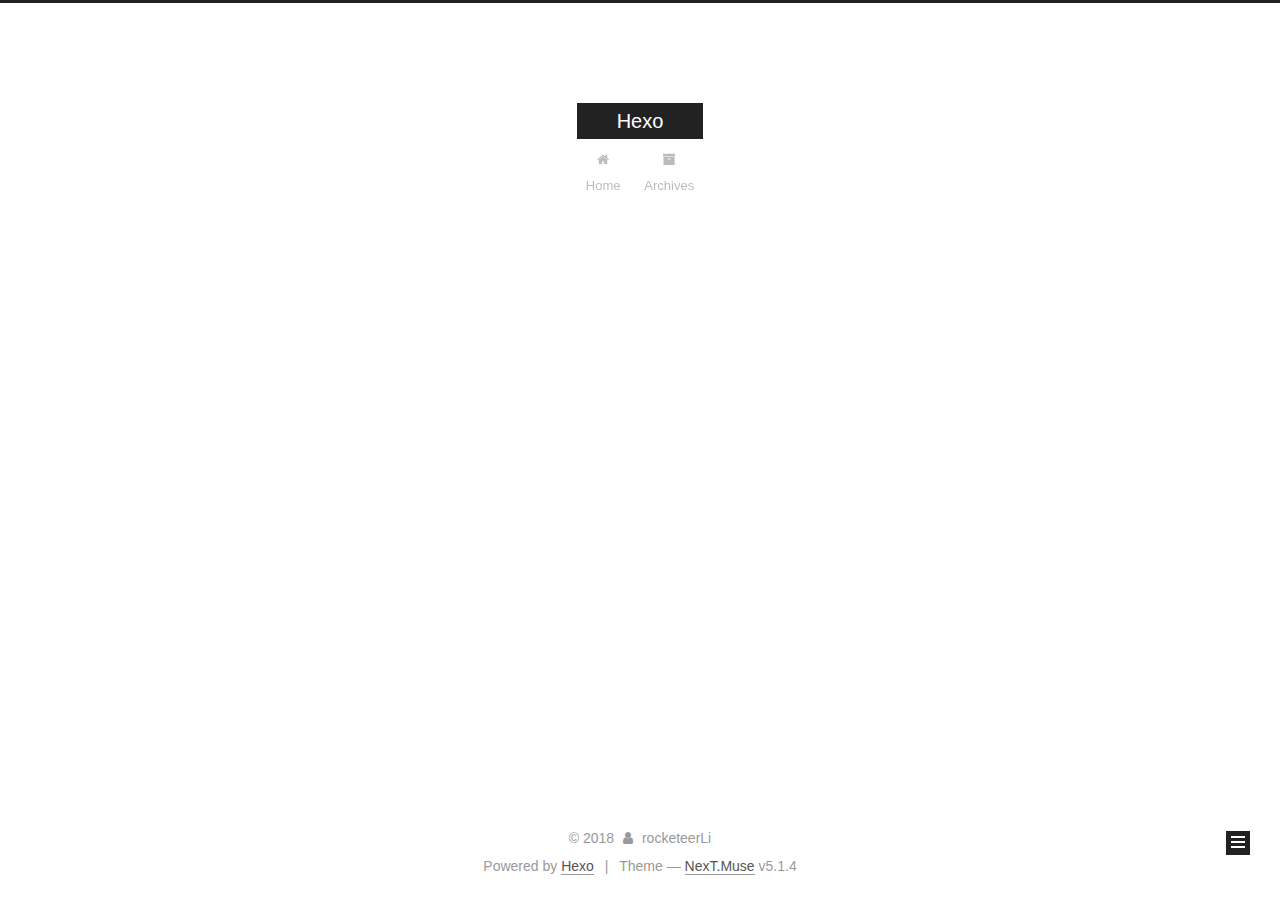
==== commit 99622c4c: "Site updated: 2018-12-30 01:29:15" ====
--- a/archives/index.html
+++ b/archives/index.html
@@ -73,6 +73,8 @@
 
 
 
+
+  <link rel="alternate" href="/atom.xml" title="Hexo" type="application/atom+xml">
 
 
 
@@ -347,7 +349,7 @@
         <div class="site-overview">
           <div class="site-author motion-element" itemprop="author" itemscope="" itemtype="http://schema.org/Person">
             
-              <p class="site-author-name" itemprop="name">John Doe</p>
+              <p class="site-author-name" itemprop="name">rocketeerLi</p>
               <p class="site-description motion-element" itemprop="description"></p>
           </div>
 
@@ -371,6 +373,13 @@
           </nav>
 
           
+            <div class="feed-link motion-element">
+              <a href="/atom.xml" rel="alternate">
+                <i class="fa fa-rss"></i>
+                RSS
+              </a>
+            </div>
+          
 
           
 
@@ -403,7 +412,7 @@
   <span class="with-love">
     <i class="fa fa-user"></i>
   </span>
-  <span class="author" itemprop="copyrightHolder">John Doe</span>
+  <span class="author" itemprop="copyrightHolder">rocketeerLi</span>
 
   
 </div>
--- a/css/main.css
+++ b/css/main.css
@@ -1822,7 +1822,7 @@
   width: 4px;
   height: 4px;
   border-radius: 50%;
-  background: #ff8a08;
+  background: #7d417c;
 }
 .links-of-blogroll {
   font-size: 13px;
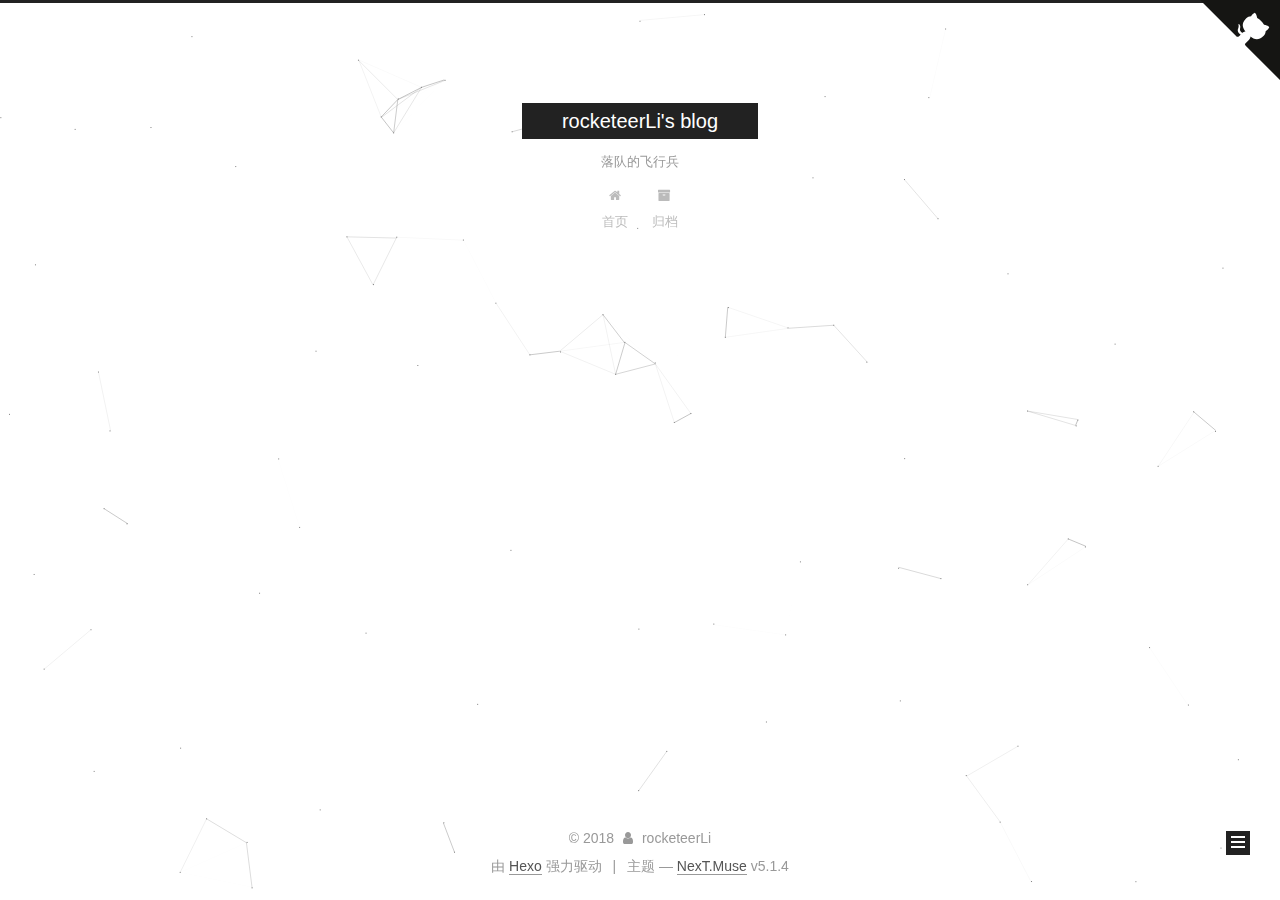
==== commit 0fe48cd6: "Site updated: 2018-12-30 21:35:18" ====
--- a/archives/index.html
+++ b/archives/index.html
@@ -5,7 +5,7 @@
   
 
 
-<html class="theme-next muse use-motion" lang="">
+<html class="theme-next muse use-motion" lang="zh-Hans">
 <head><meta name="generator" content="Hexo 3.8.0">
   <meta charset="UTF-8">
 <meta http-equiv="X-UA-Compatible" content="IE=edge">
@@ -74,20 +74,23 @@
 
 
 
-  <link rel="alternate" href="/atom.xml" title="Hexo" type="application/atom+xml">
-
-
-
-
-
-
+  <link rel="alternate" href="/atom.xml" title="rocketeerLi's blog" type="application/atom+xml">
+
+
+
+
+
+
+<meta name="description" content="记录生活">
 <meta property="og:type" content="website">
-<meta property="og:title" content="Hexo">
+<meta property="og:title" content="rocketeerLi&#39;s blog">
 <meta property="og:url" content="http://yoursite.com/archives/index.html">
-<meta property="og:site_name" content="Hexo">
-<meta property="og:locale" content="default">
+<meta property="og:site_name" content="rocketeerLi&#39;s blog">
+<meta property="og:description" content="记录生活">
+<meta property="og:locale" content="zh-Hans">
 <meta name="twitter:card" content="summary">
-<meta name="twitter:title" content="Hexo">
+<meta name="twitter:title" content="rocketeerLi&#39;s blog">
+<meta name="twitter:description" content="记录生活">
 
 
 
@@ -103,7 +106,7 @@
     motion: {"enable":true,"async":false,"transition":{"post_block":"fadeIn","post_header":"slideDownIn","post_body":"slideDownIn","coll_header":"slideLeftIn","sidebar":"slideUpIn"}},
     duoshuo: {
       userId: '0',
-      author: 'Author'
+      author: '博主'
     },
     algolia: {
       applicationID: '',
@@ -123,7 +126,7 @@
 
 
 
-  <title>Archive | Hexo</title>
+  <title>归档 | rocketeerLi's blog</title>
   
 
 
@@ -135,7 +138,7 @@
 
 </head>
 
-<body itemscope="" itemtype="http://schema.org/WebPage" lang="default">
+<body itemscope="" itemtype="http://schema.org/WebPage" lang="zh-Hans">
 
   
   
@@ -144,6 +147,7 @@
 
   <div class="container sidebar-position-left page-archive">
     <div class="headband"></div>
+	<a href="https://github.com/rocketeerli" class="github-corner" aria-label="View source on GitHub"><svg width="80" height="80" viewbox="0 0 250 250" style="fill:#151513; color:#fff; position: absolute; top: 0; border: 0; right: 0;" aria-hidden="true"><path d="M0,0 L115,115 L130,115 L142,142 L250,250 L250,0 Z"/><path d="M128.3,109.0 C113.8,99.7 119.0,89.6 119.0,89.6 C122.0,82.7 120.5,78.6 120.5,78.6 C119.2,72.0 123.4,76.3 123.4,76.3 C127.3,80.9 125.5,87.3 125.5,87.3 C122.9,97.6 130.6,101.9 134.4,103.2" fill="currentColor" style="transform-origin: 130px 106px;" class="octo-arm"/><path d="M115.0,115.0 C114.9,115.1 118.7,116.5 119.8,115.4 L133.7,101.6 C136.9,99.2 139.9,98.4 142.2,98.6 C133.8,88.0 127.5,74.4 143.8,58.0 C148.5,53.4 154.0,51.2 159.7,51.0 C160.3,49.4 163.2,43.6 171.4,40.1 C171.4,40.1 176.1,42.5 178.8,56.2 C183.1,58.6 187.2,61.8 190.9,65.4 C194.5,69.0 197.7,73.2 200.1,77.6 C213.8,80.2 216.3,84.9 216.3,84.9 C212.7,93.1 206.9,96.0 205.4,96.6 C205.1,102.4 203.0,107.8 198.3,112.5 C181.9,128.9 168.3,122.5 157.7,114.1 C157.9,116.9 156.7,120.9 152.7,124.9 L141.0,136.5 C139.8,137.7 141.6,141.9 141.8,141.8 Z" fill="currentColor" class="octo-body"/></svg></a><style>.github-corner:hover .octo-arm{animation:octocat-wave 560ms ease-in-out}@keyframes octocat-wave{0%,100%{transform:rotate(0)}20%,60%{transform:rotate(-25deg)}40%,80%{transform:rotate(10deg)}}@media (max-width:500px){.github-corner:hover .octo-arm{animation:none}.github-corner .octo-arm{animation:octocat-wave 560ms ease-in-out}}</style>
 
     <header id="header" class="header" itemscope="" itemtype="http://schema.org/WPHeader">
       <div class="header-inner"><div class="site-brand-wrapper">
@@ -153,12 +157,12 @@
     <div class="custom-logo-site-title">
       <a href="/" class="brand" rel="start">
         <span class="logo-line-before"><i></i></span>
-        <span class="site-title">Hexo</span>
+        <span class="site-title">rocketeerLi's blog</span>
         <span class="logo-line-after"><i></i></span>
       </a>
     </div>
       
-        <p class="site-subtitle"></p>
+        <p class="site-subtitle">落队的飞行兵</p>
       
   </div>
 
@@ -183,7 +187,7 @@
             
               <i class="menu-item-icon fa fa-fw fa-home"></i> <br>
             
-            Home
+            首页
           </a>
         </li>
       
@@ -193,7 +197,7 @@
             
               <i class="menu-item-icon fa fa-fw fa-archive"></i> <br>
             
-            Archives
+            归档
           </a>
         </li>
       
@@ -229,7 +233,7 @@
         
           
         
-        Um..! 2 posts in total. Keep on posting.
+        嗯..! 目前共计 2 篇日志。 继续努力。
       </span>
 
       
@@ -253,16 +257,16 @@
 
       <h2 class="post-title">
         
-            <a class="post-title-link" href="/2018/12/30/HelloWorld/" itemprop="url">
+            <a class="post-title-link" href="/2018/12/30/Hexo-初体验/" itemprop="url">
               
-                <span itemprop="name">HelloWorld</span>
+                <span itemprop="name">Hexo 初体验 </span>
               
             </a>
         
       </h2>
 
       <div class="post-meta">
-        <time class="post-time" itemprop="dateCreated" datetime="2018-12-30T00:10:18+08:00" content="2018-12-30">
+        <time class="post-time" itemprop="dateCreated" datetime="2018-12-30T21:32:53+08:00" content="2018-12-30">
           12-30
         </time>
       </div>
@@ -350,7 +354,7 @@
           <div class="site-author motion-element" itemprop="author" itemscope="" itemtype="http://schema.org/Person">
             
               <p class="site-author-name" itemprop="name">rocketeerLi</p>
-              <p class="site-description motion-element" itemprop="description"></p>
+              <p class="site-description motion-element" itemprop="description">记录生活</p>
           </div>
 
           <nav class="site-state motion-element">
@@ -361,7 +365,7 @@
                 <a href="/archives/">
               
                   <span class="site-state-item-count">2</span>
-                  <span class="site-state-item-name">posts</span>
+                  <span class="site-state-item-name">日志</span>
                 </a>
               </div>
             
@@ -381,6 +385,22 @@
             </div>
           
 
+          
+            <div class="links-of-author motion-element">
+                
+                  <span class="links-of-author-item">
+                    <a href="https://github.com/rocketeerli" target="_blank" title="GitHub">
+                      
+                        <i class="fa fa-fw fa-globe"></i>GitHub</a>
+                  </span>
+                
+                  <span class="links-of-author-item">
+                    <a href="mailto:13144602916@163.com" target="_blank" title="E-Mail">
+                      
+                        <i class="fa fa-fw fa-globe"></i>E-Mail</a>
+                  </span>
+                
+            </div>
           
 
           
@@ -418,7 +438,7 @@
 </div>
 
 
-  <div class="powered-by">Powered by <a class="theme-link" target="_blank" href="https://hexo.io">Hexo</a></div>
+  <div class="powered-by">由 <a class="theme-link" target="_blank" href="https://hexo.io">Hexo</a> 强力驱动</div>
 
 
 
@@ -426,7 +446,7 @@
 
 
 
-  <div class="theme-info">Theme &mdash; <a class="theme-link" target="_blank" href="https://github.com/iissnan/hexo-theme-next">NexT.Muse</a> v5.1.4</div>
+  <div class="theme-info">主题 &mdash; <a class="theme-link" target="_blank" href="https://github.com/iissnan/hexo-theme-next">NexT.Muse</a> v5.1.4</div>
 
 
 
@@ -473,6 +493,8 @@
   
 
 
+  
+
 
 
 
@@ -511,6 +533,11 @@
   
   
     <script type="text/javascript" src="/lib/fancybox/source/jquery.fancybox.pack.js?v=2.1.5"></script>
+  
+
+  
+  
+    <script type="text/javascript" src="/lib/canvas-nest/canvas-nest.min.js"></script>
   
 
 
--- a/css/main.css
+++ b/css/main.css
@@ -1266,6 +1266,16 @@
 .use-motion .collection-title {
   opacity: 0;
 }
+.post-body p a {
+  color: #0593d3;
+  border-bottom: none;
+  border-bottom: 1px solid #0593d3;
+}
+.post-body p a:hover {
+  color: #fc6423;
+  border-bottom: none;
+  border-bottom: 1px solid #fc6423;
+}
 .posts-expand {
   padding-top: 40px;
 }
@@ -1754,6 +1764,118 @@
   font-size: 14px;
   color: #999;
 }
+.site-author-image {
+  display: block;
+  margin: 0 auto;
+  padding: 2px;
+  max-width: 96px;
+  height: auto;
+  border: 2px solid #333;
+/* 头像圆形 */
+  border-radius: 80px;
+  -webkit-border-radius: 80px;
+  -moz-border-radius: 80px;
+  box-shadow: inset 0 -1px 0 #333 sf;
+/* 设置循环动画 [animation: (play)动画名称 (2s)动画播放时长单位秒或微秒 (ase-out)动画播放的速度曲线为以低速结束 
+    (1s)等待1秒然后开始动画 (1)动画播放次数(infinite为循环播放) ]*/
+/* 鼠标经过头像旋转360度 */
+  -webkit-transition: -webkit-transform 1s ease-out;
+  -moz-transition: -moz-transform 1s ease-out;
+  transition: transform 1s ease-out;
+}
+img:hover {
+/* 鼠标经过停止头像旋转 
+  -webkit-animation-play-state:paused;
+  animation-play-state:paused;*/
+/* 鼠标经过头像旋转360度 */
+  -webkit-transform: rotateZ(360deg);
+  -moz-transform: rotateZ(360deg);
+  -webkit-transform: rotateZ(360deg);
+  -moz-transform: rotateZ(360deg);
+  -ms-transform: rotateZ(360deg);
+  -o-transform: rotateZ(360deg);
+  transform: rotateZ(360deg);
+}
+@-webkit-keyframes play {
+  0% {
+    -webkit-transform: rotateZ(0deg);
+  }
+  100% {
+    -webkit-transform: rotateZ(-360deg);
+  }
+}
+@-moz-keyframes play {
+  0% {
+    -moz-transform: rotateZ(0deg);
+  }
+  100% {
+    -moz-transform: rotateZ(-360deg);
+  }
+}
+@-moz-keyframes play {
+  0% {
+    -webkit-transform: rotateZ(0deg);
+    -moz-transform: rotateZ(0deg);
+    -ms-transform: rotateZ(0deg);
+    -o-transform: rotateZ(0deg);
+    transform: rotateZ(0deg);
+  }
+  100% {
+    -webkit-transform: rotateZ(-360deg);
+    -moz-transform: rotateZ(-360deg);
+    -ms-transform: rotateZ(-360deg);
+    -o-transform: rotateZ(-360deg);
+    transform: rotateZ(-360deg);
+  }
+}
+@-webkit-keyframes play {
+  0% {
+    -webkit-transform: rotateZ(0deg);
+    -moz-transform: rotateZ(0deg);
+    -ms-transform: rotateZ(0deg);
+    -o-transform: rotateZ(0deg);
+    transform: rotateZ(0deg);
+  }
+  100% {
+    -webkit-transform: rotateZ(-360deg);
+    -moz-transform: rotateZ(-360deg);
+    -ms-transform: rotateZ(-360deg);
+    -o-transform: rotateZ(-360deg);
+    transform: rotateZ(-360deg);
+  }
+}
+@-o-keyframes play {
+  0% {
+    -webkit-transform: rotateZ(0deg);
+    -moz-transform: rotateZ(0deg);
+    -ms-transform: rotateZ(0deg);
+    -o-transform: rotateZ(0deg);
+    transform: rotateZ(0deg);
+  }
+  100% {
+    -webkit-transform: rotateZ(-360deg);
+    -moz-transform: rotateZ(-360deg);
+    -ms-transform: rotateZ(-360deg);
+    -o-transform: rotateZ(-360deg);
+    transform: rotateZ(-360deg);
+  }
+}
+@keyframes play {
+  0% {
+    -webkit-transform: rotateZ(0deg);
+    -moz-transform: rotateZ(0deg);
+    -ms-transform: rotateZ(0deg);
+    -o-transform: rotateZ(0deg);
+    transform: rotateZ(0deg);
+  }
+  100% {
+    -webkit-transform: rotateZ(-360deg);
+    -moz-transform: rotateZ(-360deg);
+    -ms-transform: rotateZ(-360deg);
+    -o-transform: rotateZ(-360deg);
+    transform: rotateZ(-360deg);
+  }
+}
 .site-state {
   overflow: hidden;
   line-height: 1.4;
@@ -1822,7 +1944,7 @@
   width: 4px;
   height: 4px;
   border-radius: 50%;
-  background: #7d417c;
+  background: #500e06;
 }
 .links-of-blogroll {
   font-size: 13px;
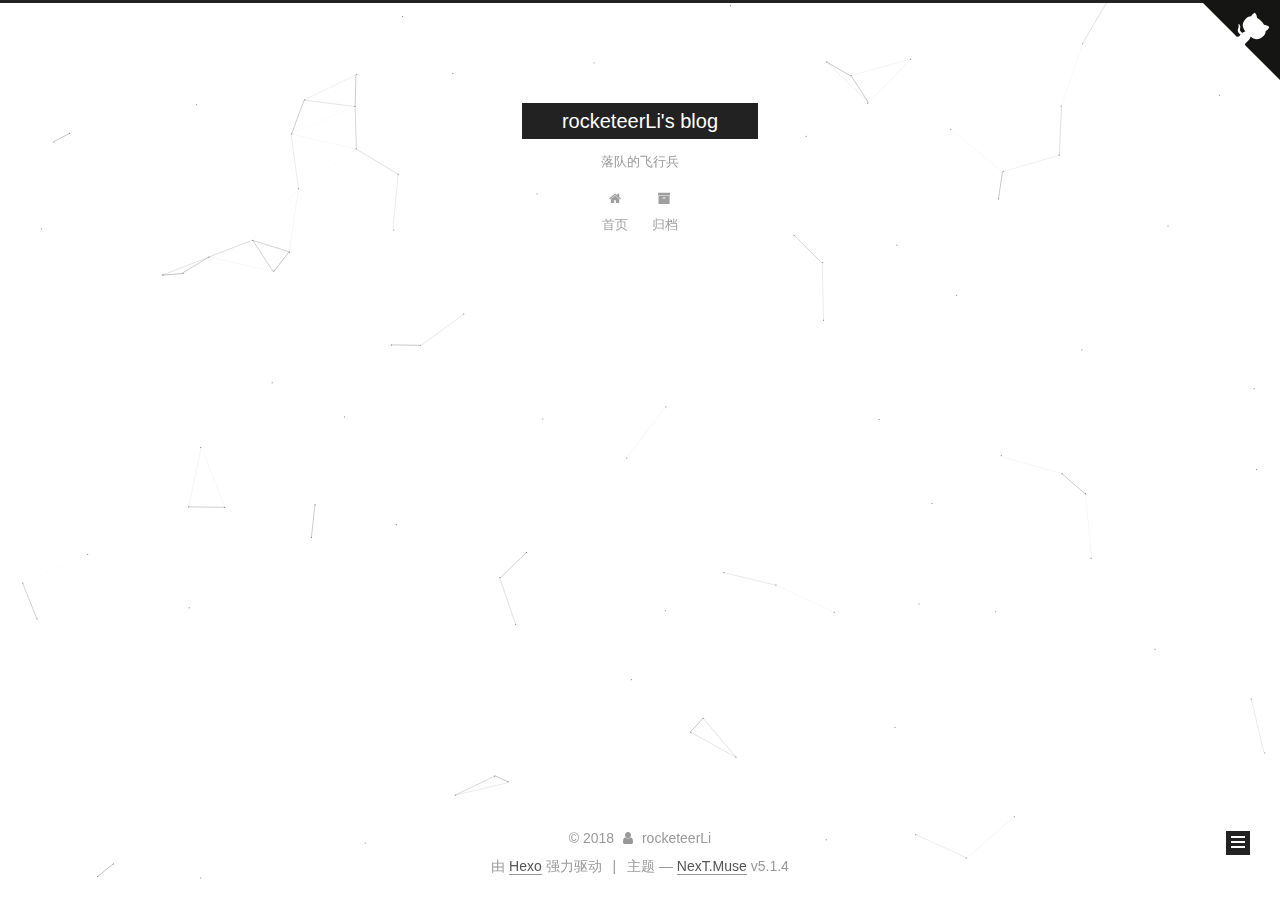
==== commit 1a6e86ad: "Site updated: 2018-12-31 15:55:55" ====
--- a/archives/index.html
+++ b/archives/index.html
@@ -233,7 +233,7 @@
         
           
         
-        嗯..! 目前共计 2 篇日志。 继续努力。
+        嗯..! 目前共计 3 篇日志。 继续努力。
       </span>
 
       
@@ -247,6 +247,41 @@
           <div class="collection-title">
             <h1 class="archive-year" id="archive-year-2018">2018</h1>
           </div>
+        
+        
+
+        
+
+  <article class="post post-type-normal" itemscope="" itemtype="http://schema.org/Article">
+    <header class="post-header">
+
+      <h2 class="post-title">
+        
+            <a class="post-title-link" href="/2018/12/31/2018-年终总结/" itemprop="url">
+              
+                <span itemprop="name">2018 年终总结</span>
+              
+            </a>
+        
+      </h2>
+
+      <div class="post-meta">
+        <time class="post-time" itemprop="dateCreated" datetime="2018-12-31T11:46:48+08:00" content="2018-12-31">
+          12-31
+        </time>
+      </div>
+
+    </header>
+  </article>
+
+
+
+      
+
+        
+        
+        
+
         
         
 
@@ -364,7 +399,7 @@
               
                 <a href="/archives/">
               
-                  <span class="site-state-item-count">2</span>
+                  <span class="site-state-item-count">3</span>
                   <span class="site-state-item-name">日志</span>
                 </a>
               </div>
--- a/css/main.css
+++ b/css/main.css
@@ -1944,7 +1944,7 @@
   width: 4px;
   height: 4px;
   border-radius: 50%;
-  background: #500e06;
+  background: #3cd637;
 }
 .links-of-blogroll {
   font-size: 13px;
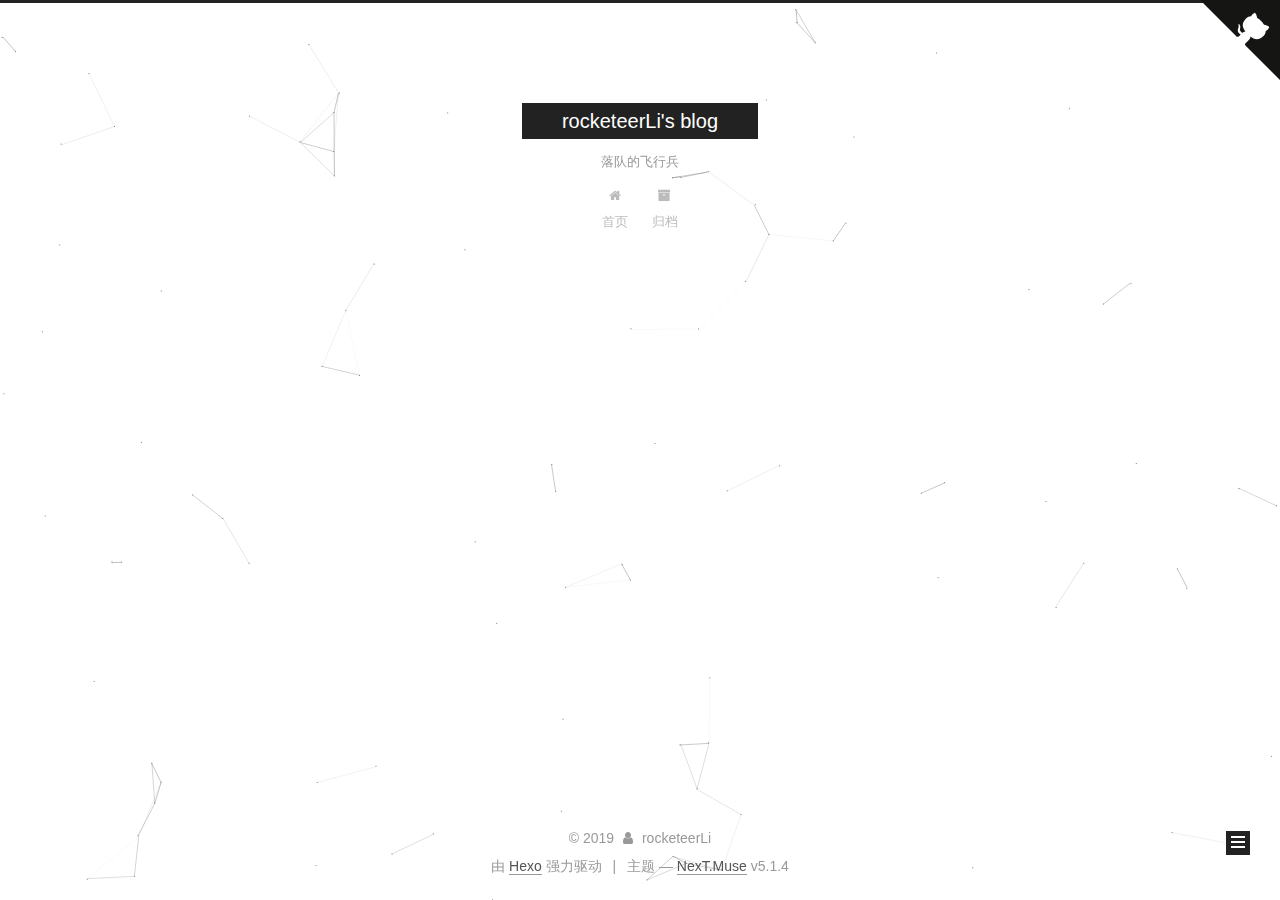
==== commit 3e453987: "Site updated: 2019-01-01 00:00:30" ====
--- a/archives/index.html
+++ b/archives/index.html
@@ -463,7 +463,7 @@
 
     <footer id="footer" class="footer">
       <div class="footer-inner">
-        <div class="copyright">&copy; <span itemprop="copyrightYear">2018</span>
+        <div class="copyright">&copy; <span itemprop="copyrightYear">2019</span>
   <span class="with-love">
     <i class="fa fa-user"></i>
   </span>
--- a/css/main.css
+++ b/css/main.css
@@ -1944,7 +1944,7 @@
   width: 4px;
   height: 4px;
   border-radius: 50%;
-  background: #3cd637;
+  background: #ffff96;
 }
 .links-of-blogroll {
   font-size: 13px;
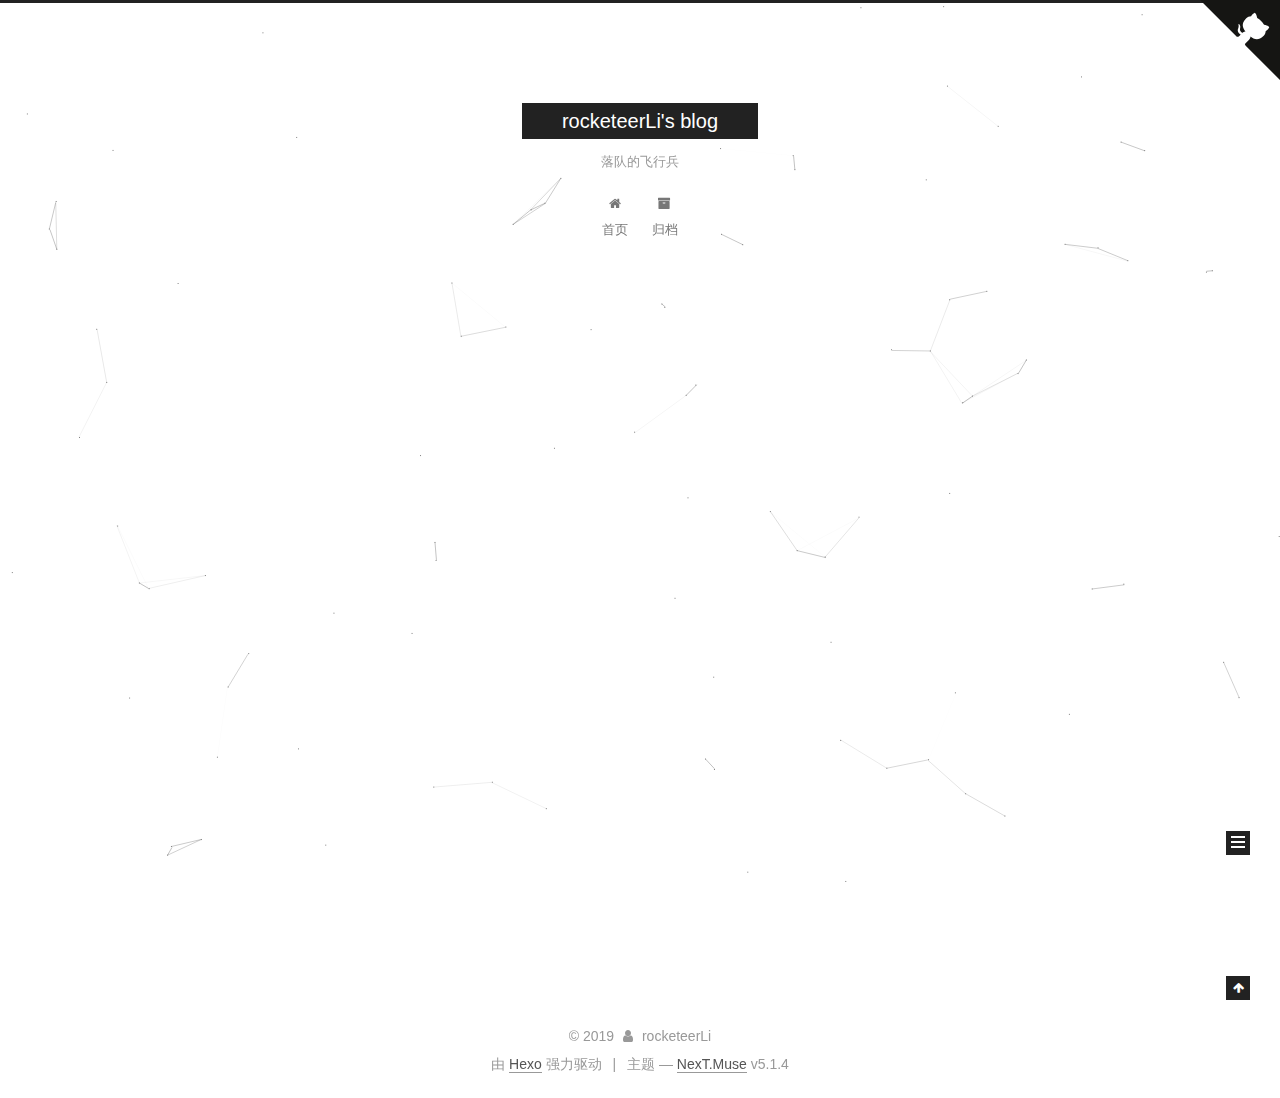
==== commit b2a87b28: "Site updated: 2019-03-15 22:59:03" ====
--- a/archives/index.html
+++ b/archives/index.html
@@ -233,8 +233,48 @@
         
           
         
-        嗯..! 目前共计 3 篇日志。 继续努力。
+        嗯..! 目前共计 4 篇日志。 继续努力。
       </span>
+
+      
+
+        
+        
+        
+
+        
+          
+          <div class="collection-title">
+            <h1 class="archive-year" id="archive-year-2019">2019</h1>
+          </div>
+        
+        
+
+        
+
+  <article class="post post-type-normal" itemscope="" itemtype="http://schema.org/Article">
+    <header class="post-header">
+
+      <h2 class="post-title">
+        
+            <a class="post-title-link" href="/2019/03/15/考研日记/" itemprop="url">
+              
+                <span itemprop="name">考研日记</span>
+              
+            </a>
+        
+      </h2>
+
+      <div class="post-meta">
+        <time class="post-time" itemprop="dateCreated" datetime="2019-03-15T22:46:50+08:00" content="2019-03-15">
+          03-15
+        </time>
+      </div>
+
+    </header>
+  </article>
+
+
 
       
 
@@ -399,7 +439,7 @@
               
                 <a href="/archives/">
               
-                  <span class="site-state-item-count">3</span>
+                  <span class="site-state-item-count">4</span>
                   <span class="site-state-item-name">日志</span>
                 </a>
               </div>
--- a/css/main.css
+++ b/css/main.css
@@ -1944,7 +1944,7 @@
   width: 4px;
   height: 4px;
   border-radius: 50%;
-  background: #ffff96;
+  background: #95ffc1;
 }
 .links-of-blogroll {
   font-size: 13px;
